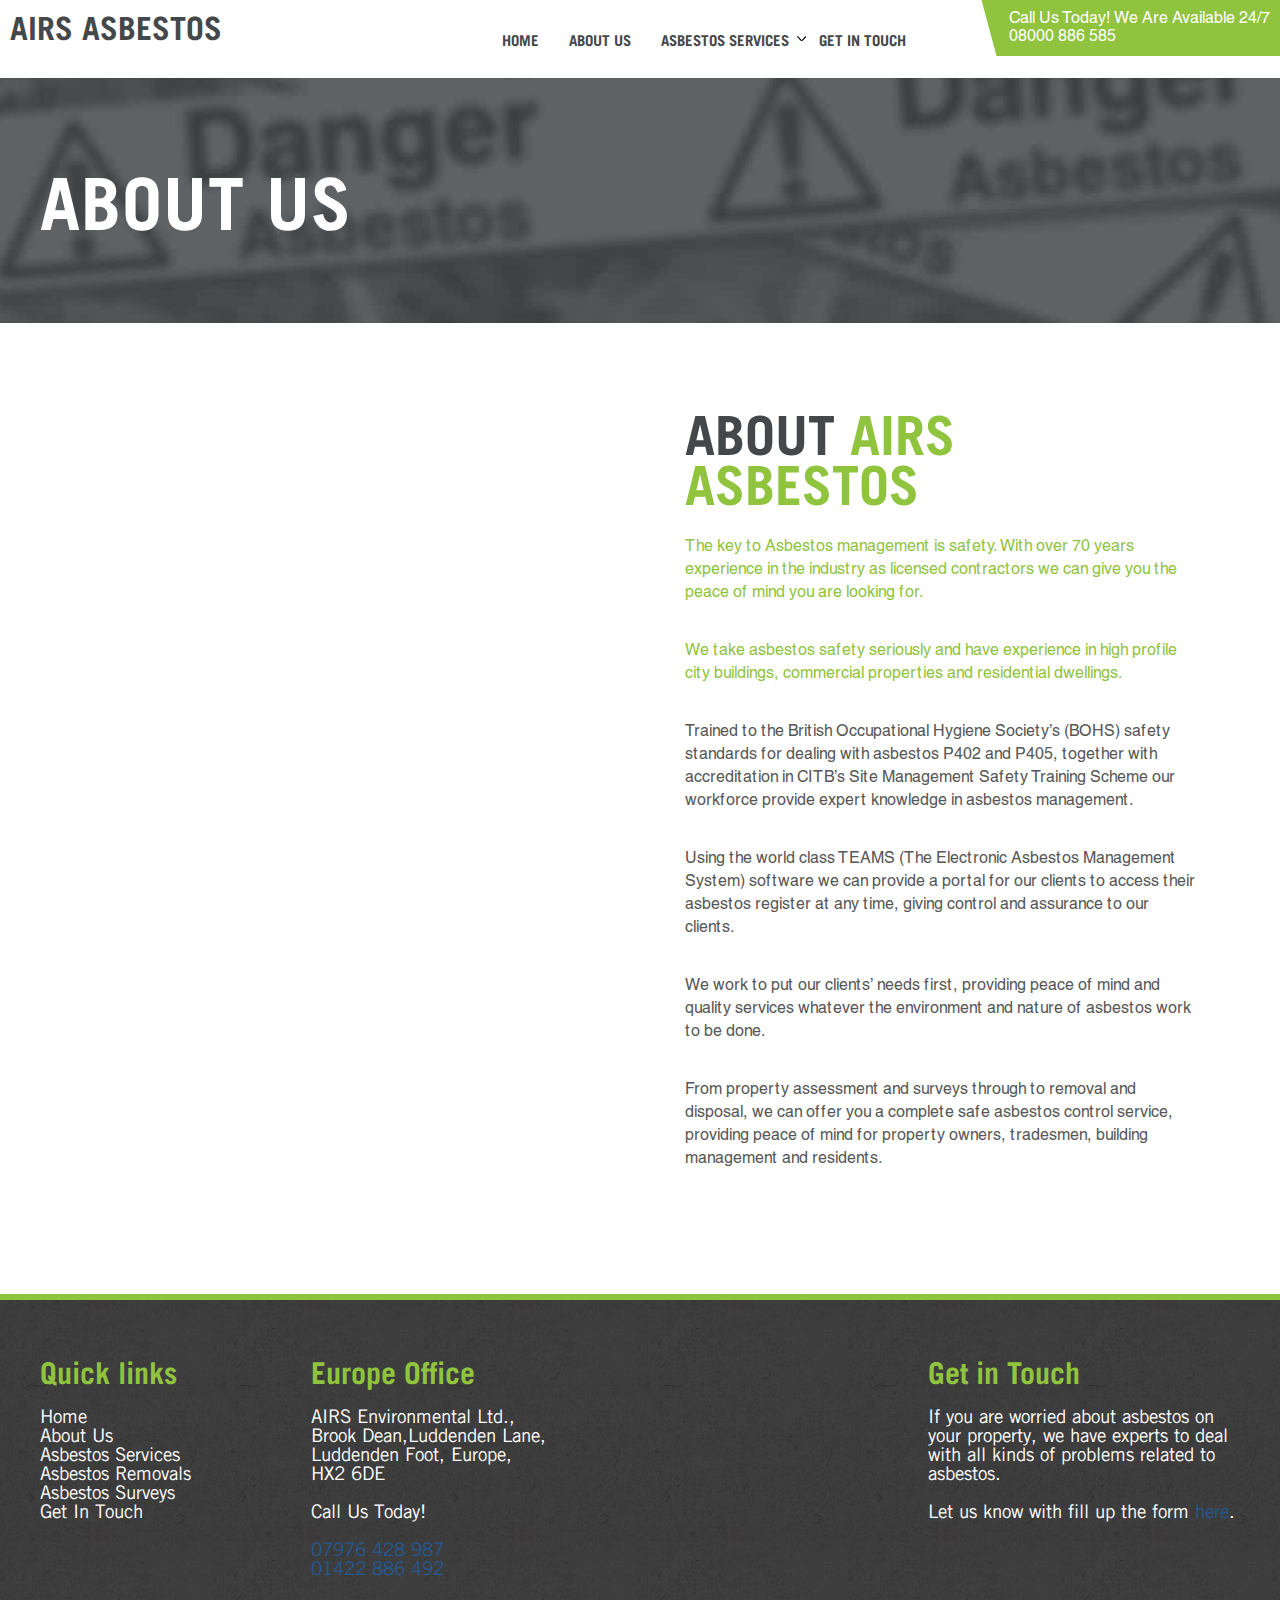
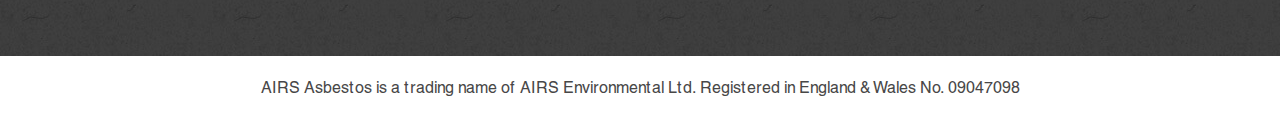
==== about-us.html @ 3ff6dbc6 "Update about-us.html" ====
<!DOCTYPE html>
<html lang="en-GB">
  <head>
    <meta charset="UTF-8">
    <meta name="viewport" content="width=device-width, initial-scale=1">
    <title>About Us | Throughout The UK, Including Europe</title>
    <meta name="description" content="We provide professional, fully licensed asbestos removal throughout The UK, including Europe. Contact us today for a quote or to book a site survey.">
    <link rel="stylesheet" id="wp-block-library-css" href="css/block-library-style.min.css" type="text/css" media="all">
    <link rel="stylesheet" id="wp-block-library-theme-css" href="css/block-library-theme.min.css" type="text/css" media="all">
    <link rel="stylesheet" id="contact-form-7-css" href="css/css-styles.css" type="text/css" media="all">
    <link rel="stylesheet" id="wpsm_tabs_r-font-awesome-front-css" href="css/css-font-awesome.min.css" type="text/css" media="all">
    <link rel="stylesheet" id="wpsm_tabs_r_bootstrap-front-css" href="css/css-bootstrap-front.css" type="text/css" media="all">
    <link rel="stylesheet" id="wpsm_tabs_r_animate-css" href="css/css-animate.css" type="text/css" media="all">
    <link rel="stylesheet" id="twentynineteen-style-css" href="css/theme19-style.css" type="text/css" media="all">
    <link rel="stylesheet" id="twentynineteen-print-style-css" href="css/theme19-print.css" type="text/css" media="print">
    <link rel="stylesheet" id="elementskit-framework-css-frontend-css" href="css/css-frontend-style.min.css" type="text/css" media="all">
    <link rel="stylesheet" id="elementskit-vendors-css" href="css/css-vendors.css" type="text/css" media="all">
    <link rel="stylesheet" id="elementskit-style-css" href="css/css-style.css" type="text/css" media="all">
    <link rel="stylesheet" id="elementskit-responsive-css" href="css/css-responsive.css" type="text/css" media="all">
    <script type="text/javascript" src="js/jquery-jquery.js"></script>
    <link rel="stylesheet" type="text/css" href="css/theme19-responsive.css">
    <link rel="stylesheet" href="css/slippry.css">
  </head>
  <body class="page-template-default page page-id-8 wp-embed-responsive singular image-filters-enabled wpb-js-composer js-comp-ver-6.2.0 vc_responsive elementor-default">
    <div id="page" class="site">
      <div class="top-header">
        <div class="mobinav">
          <picture>
            <source type="image/webp" srcset="https://asbestosgone.co.uk/wp-content/themes/theme19/images/menu-icon.png.webp"></source>
            <img src="images/images-menu-icon.png" alt="">
          </picture>
        </div>
        <div class="container">
          <div class="logo">
            <a href="asbestosgone.co.html" style="
            text-transform: uppercase;
            font-family: 'Conv_TradeGothic-Bold';
            color: #45484a;
            font-size: 32px;
            display: block;
            border-bottom: 3px solid #fff;
            padding: 0px;">
              Airs Asbestos
            </a>
          </div>
          <div class="top_menu">
            <div class="navclsbtn">
              <picture>
                <source type="image/webp" srcset="https://asbestosgone.co.uk/wp-content/themes/theme19/images/newclose.png.webp"></source>
                <img src="images/images-newclose.png">
              </picture>
            </div>
            <nav id="site-navigation" class="main-navigation" aria-label="Top menu">
              <div class="menu-mainmenu-container">
                <ul id="menu-mainmenu" class="main-menu">
                  <li id="menu-item-18" class="menu-item menu-item-type-post_type menu-item-object-page menu-item-home menu-item-18"><a href="asbestosgone.co.html">Home</a></li>
                  <li id="menu-item-19" class="menu-item menu-item-type-post_type menu-item-object-page menu-item-19"><a href="about-us.html">About Us</a></li>
                  <li id="menu-item-20" class="menu-item menu-item-type-post_type menu-item-object-page current-menu-ancestor current-menu-parent current_page_parent current_page_ancestor menu-item-has-children menu-item-20">
                    <a href="asbestos-services.html" aria-haspopup="true" aria-expanded="false">Asbestos Services</a>
                    <button class="submenu-expand" tabindex="-1">
                      <svg class="svg-icon" width="24" height="24" aria-hidden="true" role="img" focusable="false" xmlns="http://www.w3.org/2000/svg" viewbox="0 0 24 24">
                        <path d="M7.41 8.59L12 13.17l4.59-4.58L18 10l-6 6-6-6 1.41-1.41z"></path>
                        <path fill="none" d="M0 0h24v24H0V0z"></path>
                      </svg>
                    </button>
                    <ul class="sub-menu">
                      <li id="menu-item--1" class="mobile-parent-nav-menu-item menu-item--1">
                        <button class="menu-item-link-return" tabindex="-1">
                          <svg class="svg-icon" width="24" height="24" aria-hidden="true" role="img" focusable="false" viewbox="0 0 24 24" version="1.1" xmlns="http://www.w3.org/2000/svg" xmlns:xlink="http://www.w3.org/1999/xlink">
                            <path d="M15.41 7.41L14 6l-6 6 6 6 1.41-1.41L10.83 12z"></path>
                            <path d="M0 0h24v24H0z" fill="none"></path>
                          </svg>
                          Asbestos Services
                        </button>
                      </li>
                      <li id="menu-item-173" class="menu-item menu-item-type-post_type menu-item-object-page page_item page-item-47 current_page_item menu-item-173"><a href="asbestos-removals.html" aria-current="page">Asbestos Removals</a></li>
                      <li id="menu-item-172" class="menu-item menu-item-type-post_type menu-item-object-page menu-item-172"><a href="asbestos-surveys.html">Asbestos Surveys</a></li>
                    </ul>
                  </li>
                  <li id="menu-item-23" class="menu-item menu-item-type-post_type menu-item-object-page menu-item-23"><a href="get-in-touch.html">Get In Touch</a></li>
                </ul>
              </div>
              <div class="main-menu-more">
                <ul class="main-menu">
                  <li class="menu-item menu-item-has-children">
                    <span class="screen-reader-text">More</span>
                    <ul class="sub-menu hidden-links">
                      <li id="menu-item--1" class="mobile-parent-nav-menu-item menu-item--1">
                    </ul>
                  </li>
                </ul>
              </div>
            </nav>
            <!-- #site-navigation -->
          </div>
          <div class="hdr_calnow fr">
            <section id="custom_html-2" class="widget_text widget widget_custom_html">
               <div class="textwidget custom-html-widget">
                  <p>Call Us Today! We Are Available 24/7</p>
                  <p>
                    <a href="tel:08000886585" style="color: #fff;">
                      08000 886 585
                    </a>
                  </p>
                </div>
            </section>
          </div>
        </div>
      </div>
      <div id="content" class="site-content">
        <section id="primary" class="content-area">
          <main id="main" class="site-main">
            <article id="post-8" class="post-8 page type-page status-publish hentry entry">
              <header class="entry-header">
                <h1 class="entry-title">About Us</h1>
              </header>
              <div class="entry-content">
                <div class="innerbanner">
                  <div class="container">
                    <h1>About Us</h1>
                    <!-- <div class="innercar"></div> -->
                  </div>
                </div>
                <div class="about_center_row">
                  <div class="container">
                    <div class="left_block">
                      <picture class="wp-image-42">
                        <source type="image/webp" srcset="https://asbestosgone.co.uk/wp-content/themes/theme19/images/about-img2.png.webp"></source>
                        <img src="images/images-about-img2.png" alt="">
                      </picture>
                    </div>
                    <div class="right_block">
                      <h1><span style="color: #45484a;">ABOUT</span> AIRS ASBESTOS</h1>
                      <p><span style="color: #90c33e;">The key to Asbestos management is safety. With over 70 years experience in the industry as licensed contractors we can give you the peace of mind you are looking for. </span></p>
                      <p><span style="color: #90c33e;">We take asbestos safety seriously and have experience in high profile city buildings, commercial properties and residential dwellings.</span></p>
                      <p>Trained to the British Occupational Hygiene Society&rsquo;s (BOHS) safety standards for dealing with asbestos P402 and P405, together with accreditation in CITB&rsquo;s Site Management Safety Training Scheme our workforce provide expert knowledge in asbestos management.</p>
                      <p>Using the world class TEAMS (The Electronic Asbestos Management System) software we can provide a portal for our clients to access their asbestos register at any time, giving control and assurance to our clients.</p>
                      <p>We work to put our clients&rsquo; needs first, providing peace of mind and quality services whatever the environment and nature of asbestos work to be done.</p>
                      <p>From property assessment and surveys through to removal and disposal, we can offer you a complete safe asbestos control service, providing peace of mind for property owners, tradesmen, building management and residents.</p>
                    </div>
                  </div>
                </div>
                <p>&nbsp;</p>
              </div>
              <!-- .entry-content -->
            </article>
            <!-- #post-8 -->
          </main>
          <!-- #main -->
        </section>
        <!-- #primary -->
      </div>
      <!-- #content -->
      <footer class="site-footer">
        <div class="container">
          <div class="footer-block one">
            <section id="nav_menu-2" class="widget widget_nav_menu">
              <h2 class="widget-title">Quick links</h2>
              <h3 style="font-family: 'Conv_TradeGothic';">
                <a href="asbestosgone.co.html" style="color: white;">Home</a><br>
                <a href="about-us.html" style="color: white;">About Us</a><br>
                <a href="asbestos-services.html" style="color: white;">Asbestos Services</a><br>
                <a href="asbestos-removals.html" style="color: white;">Asbestos Removals</a><br>
                <a href="asbestos-surveys.html" style="color: white;">Asbestos Surveys</a><br>
                <a href="get-in-touch.html" style="color: white;">Get In Touch</a><br>
              </h3>
            </section>
          </div>
          <div class="footer-block two">
            <section id="custom_html-5" class="widget_text widget widget_custom_html">
              <h2 class="widget-title">
                Europe Office
              </h2>
              <h3 style="font-family: 'Conv_TradeGothic';">
                AIRS Environmental Ltd., <br>
                Brook Dean,Luddenden Lane, <br>
                Luddenden Foot, Europe, <br>
                HX2 6DE
              </h3>
              <h3 style="font-family: 'Conv_TradeGothic';">
                Call Us Today!<br><br>
                <a href="tel:01732%20441024">
                07976 428 987
                </a><br>
                <a href="tel:01732%20441024">
                01422 886 492
                </a><br>
              </h3>
            </section>
          </div>
          <div class="footer-block three">
            <section id="custom_html-3" class="widget_text widget widget_custom_html">
              <h2 class="widget-title">
                &nbsp;
              </h2>
            </section>
          </div>
          <div class="footer-block four">
            <section id="text-2" class="widget widget_text">
              <h2 class="widget-title">Get in Touch</h2>
              <h3 style="font-family: 'Conv_TradeGothic';">
                If you are worried about asbestos on your property, we have experts to deal with all kinds of problems related to asbestos.<br><br>
                Let us know with fill up the form <a href="get-in-touch.html">here</a>.
              </h3>
            </section>
          </div>
        </div>
        <div class="cl"></div>
      </footer>
	  <!-- #colophon -->
	    <div class="copyrights">AIRS Asbestos is a trading name of AIRS Environmental Ltd. Registered in England &amp; Wales No. 09047098</div>
    </div>
    <!-- #page -->
    <script src="https://code.jquery.com/jquery-1.12.4.min.js" integrity="sha256-ZosEbRLbNQzLpnKIkEdrPv7lOy9C27hHQ+Xp8a4MxAQ=" crossorigin="anonymous"></script>
    <script src="js/slippry.min.js"></script>
    <script type="text/javascript" src="js/jquery-jquery.js"></script>
    <script>
      jQuery(document).ready(function(e) {
          jQuery(window).scroll(function () {
            var header_height = jQuery( '.top-header' ).height();
            if (jQuery(this).scrollTop() > header_height) {
               jQuery('.top-header').addClass("f-nav");
            } else {
               jQuery('.top-header').removeClass("f-nav");
            }
         });
      });
      
      jQuery(document).ready(function() {
         var owl = jQuery('#testi-slider');
         owl.owlCarousel({
            loop: true,
            dots:true,
            nav:true,
            touchDrag:false,
            mouseDrag:false,
            responsive: {
               0: {
                  items: 1
               },
               700: {
                  items: 1
               },
               1000: {
                  items: 2
               }
            }
         })
      });
      
      jQuery(".mobinav").click(function(){
      jQuery(".top_menu").toggleClass('open');
      });
      jQuery(".navclsbtn").click(function(){
      jQuery(".top_menu").toggleClass('open');
      });

      jQuery("#homeslider").slippry();
    </script>
  </body>
</html>
---- css/block-library-style.min.css ----
.wp-block-audio figcaption{margin-top:.5em;margin-bottom:1em}.wp-block-audio audio{width:100%;min-width:300px}.wp-block-button{color:#fff}.wp-block-button.aligncenter{text-align:center}.wp-block-button.alignright{text-align:right}.wp-block-button__link{background-color:#32373c;border:none;border-radius:28px;box-shadow:none;color:inherit;cursor:pointer;display:inline-block;font-size:18px;margin:0;padding:12px 24px;text-align:center;text-decoration:none;overflow-wrap:break-word}.wp-block-button__link:active,.wp-block-button__link:focus,.wp-block-button__link:hover,.wp-block-button__link:visited{color:inherit}.wp-gs .wp-block-button__link:not(.has-background){background-color:var(--wp-block-core-button--color--background,var(--wp-color--primary,#32373c))}.is-style-squared .wp-block-button__link{border-radius:0}.no-border-radius.wp-block-button__link{border-radius:0!important}.is-style-outline{color:#32373c}.is-style-outline .wp-block-button__link{background-color:transparent;border:2px solid}.wp-block-buttons .wp-block-button{display:inline-block;margin-right:8px;margin-bottom:8px}.wp-block-buttons.alignright .wp-block-button{margin-right:none;margin-left:8px}.wp-block-buttons.aligncenter,.wp-block-calendar{text-align:center}.wp-block-calendar tbody td,.wp-block-calendar th{padding:4px;border:1px solid #e2e4e7}.wp-block-calendar tfoot td{border:none}.wp-block-calendar table{width:100%;border-collapse:collapse;font-family:-apple-system,BlinkMacSystemFont,Segoe UI,Roboto,Oxygen-Sans,Ubuntu,Cantarell,Helvetica Neue,sans-serif}.wp-block-calendar table th{font-weight:400;background:#edeff0}.wp-block-calendar a{text-decoration:underline}.wp-block-calendar tfoot a{color:#00739c}.wp-block-calendar table caption,.wp-block-calendar table tbody{color:#40464d}.wp-block-categories.alignleft{margin-right:2em}.wp-block-categories.alignright{margin-left:2em}.wp-block-columns{display:flex;margin-bottom:28px;flex-wrap:wrap}@media (min-width:782px){.wp-block-columns{flex-wrap:nowrap}}.wp-block-columns.has-background{padding:20px 30px}.wp-block-column{flex-grow:1;min-width:0;word-break:break-word;overflow-wrap:break-word}@media (max-width:599px){.wp-block-column{flex-basis:100%!important}}@media (min-width:600px) and (max-width:781px){.wp-block-column{flex-basis:calc(50% - 16px)!important;flex-grow:0}.wp-block-column:nth-child(2n){margin-left:32px}}@media (min-width:782px){.wp-block-column{flex-basis:0;flex-grow:1}.wp-block-column[style]{flex-grow:0}.wp-block-column:not(:first-child){margin-left:32px}}.wp-block-columns.are-vertically-aligned-top{align-items:flex-start}.wp-block-columns.are-vertically-aligned-center{align-items:center}.wp-block-columns.are-vertically-aligned-bottom{align-items:flex-end}.wp-block-column.is-vertically-aligned-top{align-self:flex-start}.wp-block-column.is-vertically-aligned-center{-ms-grid-row-align:center;align-self:center}.wp-block-column.is-vertically-aligned-bottom{align-self:flex-end}.wp-block-column.is-vertically-aligned-bottom,.wp-block-column.is-vertically-aligned-center,.wp-block-column.is-vertically-aligned-top{width:100%}.wp-block-cover,.wp-block-cover-image{position:relative;background-color:#000;background-size:cover;background-position:50%;min-height:430px;height:100%;width:100%;display:flex;justify-content:center;align-items:center;overflow:hidden}.wp-block-cover-image.has-parallax,.wp-block-cover.has-parallax{background-attachment:fixed}@supports (-webkit-overflow-scrolling:touch){.wp-block-cover-image.has-parallax,.wp-block-cover.has-parallax{background-attachment:scroll}}@media (prefers-reduced-motion:reduce){.wp-block-cover-image.has-parallax,.wp-block-cover.has-parallax{background-attachment:scroll}}.wp-block-cover-image.has-background-dim:before,.wp-block-cover.has-background-dim:before{content:"";background-color:inherit}.wp-block-cover-image.has-background-dim:not(.has-background-gradient):before,.wp-block-cover-image .wp-block-cover__gradient-background,.wp-block-cover.has-background-dim:not(.has-background-gradient):before,.wp-block-cover .wp-block-cover__gradient-background{position:absolute;top:0;left:0;bottom:0;right:0;z-index:1}.wp-block-cover-image.has-background-dim:not(.has-background-gradient):before,.wp-block-cover-image .wp-block-cover__gradient-background,.wp-block-cover.has-background-dim:not(.has-background-gradient):before,.wp-block-cover .wp-block-cover__gradient-background{opacity:.5}.wp-block-cover-image.has-background-dim.has-background-dim-10:not(.has-background-gradient):before,.wp-block-cover.has-background-dim.has-background-dim-10:not(.has-background-gradient):before{opacity:.1}.wp-block-cover-image.has-background-dim.has-background-dim-10 .wp-block-cover__gradient-background,.wp-block-cover.has-background-dim.has-background-dim-10 .wp-block-cover__gradient-background{opacity:.1}.wp-block-cover-image.has-background-dim.has-background-dim-20:not(.has-background-gradient):before,.wp-block-cover.has-background-dim.has-background-dim-20:not(.has-background-gradient):before{opacity:.2}.wp-block-cover-image.has-background-dim.has-background-dim-20 .wp-block-cover__gradient-background,.wp-block-cover.has-background-dim.has-background-dim-20 .wp-block-cover__gradient-background{opacity:.2}.wp-block-cover-image.has-background-dim.has-background-dim-30:not(.has-background-gradient):before,.wp-block-cover.has-background-dim.has-background-dim-30:not(.has-background-gradient):before{opacity:.3}.wp-block-cover-image.has-background-dim.has-background-dim-30 .wp-block-cover__gradient-background,.wp-block-cover.has-background-dim.has-background-dim-30 .wp-block-cover__gradient-background{opacity:.3}.wp-block-cover-image.has-background-dim.has-background-dim-40:not(.has-background-gradient):before,.wp-block-cover.has-background-dim.has-background-dim-40:not(.has-background-gradient):before{opacity:.4}.wp-block-cover-image.has-background-dim.has-background-dim-40 .wp-block-cover__gradient-background,.wp-block-cover.has-background-dim.has-background-dim-40 .wp-block-cover__gradient-background{opacity:.4}.wp-block-cover-image.has-background-dim.has-background-dim-50:not(.has-background-gradient):before,.wp-block-cover.has-background-dim.has-background-dim-50:not(.has-background-gradient):before{opacity:.5}.wp-block-cover-image.has-background-dim.has-background-dim-50 .wp-block-cover__gradient-background,.wp-block-cover.has-background-dim.has-background-dim-50 .wp-block-cover__gradient-background{opacity:.5}.wp-block-cover-image.has-background-dim.has-background-dim-60:not(.has-background-gradient):before,.wp-block-cover.has-background-dim.has-background-dim-60:not(.has-background-gradient):before{opacity:.6}.wp-block-cover-image.has-background-dim.has-background-dim-60 .wp-block-cover__gradient-background,.wp-block-cover.has-background-dim.has-background-dim-60 .wp-block-cover__gradient-background{opacity:.6}.wp-block-cover-image.has-background-dim.has-background-dim-70:not(.has-background-gradient):before,.wp-block-cover.has-background-dim.has-background-dim-70:not(.has-background-gradient):before{opacity:.7}.wp-block-cover-image.has-background-dim.has-background-dim-70 .wp-block-cover__gradient-background,.wp-block-cover.has-background-dim.has-background-dim-70 .wp-block-cover__gradient-background{opacity:.7}.wp-block-cover-image.has-background-dim.has-background-dim-80:not(.has-background-gradient):before,.wp-block-cover.has-background-dim.has-background-dim-80:not(.has-background-gradient):before{opacity:.8}.wp-block-cover-image.has-background-dim.has-background-dim-80 .wp-block-cover__gradient-background,.wp-block-cover.has-background-dim.has-background-dim-80 .wp-block-cover__gradient-background{opacity:.8}.wp-block-cover-image.has-background-dim.has-background-dim-90:not(.has-background-gradient):before,.wp-block-cover.has-background-dim.has-background-dim-90:not(.has-background-gradient):before{opacity:.9}.wp-block-cover-image.has-background-dim.has-background-dim-90 .wp-block-cover__gradient-background,.wp-block-cover.has-background-dim.has-background-dim-90 .wp-block-cover__gradient-background{opacity:.9}.wp-block-cover-image.has-background-dim.has-background-dim-100:not(.has-background-gradient):before,.wp-block-cover.has-background-dim.has-background-dim-100:not(.has-background-gradient):before{opacity:1}.wp-block-cover-image.has-background-dim.has-background-dim-100 .wp-block-cover__gradient-background,.wp-block-cover.has-background-dim.has-background-dim-100 .wp-block-cover__gradient-background{opacity:1}.wp-block-cover-image.alignleft,.wp-block-cover-image.alignright,.wp-block-cover.alignleft,.wp-block-cover.alignright{max-width:290px;width:100%}.wp-block-cover-image:after,.wp-block-cover:after{display:block;content:"";font-size:0;min-height:inherit}@supports ((position:-webkit-sticky) or (position:sticky)){.wp-block-cover-image:after,.wp-block-cover:after{content:none}}.wp-block-cover-image.aligncenter,.wp-block-cover-image.alignleft,.wp-block-cover-image.alignright,.wp-block-cover.aligncenter,.wp-block-cover.alignleft,.wp-block-cover.alignright{display:flex}.wp-block-cover-image .wp-block-cover__inner-container,.wp-block-cover .wp-block-cover__inner-container{width:calc(100% - 70px);z-index:1;color:#f8f9f9}.wp-block-cover-image .wp-block-subhead:not(.has-text-color),.wp-block-cover-image h1:not(.has-text-color),.wp-block-cover-image h2:not(.has-text-color),.wp-block-cover-image h3:not(.has-text-color),.wp-block-cover-image h4:not(.has-text-color),.wp-block-cover-image h5:not(.has-text-color),.wp-block-cover-image h6:not(.has-text-color),.wp-block-cover-image p:not(.has-text-color),.wp-block-cover .wp-block-subhead:not(.has-text-color),.wp-block-cover h1:not(.has-text-color),.wp-block-cover h2:not(.has-text-color),.wp-block-cover h3:not(.has-text-color),.wp-block-cover h4:not(.has-text-color),.wp-block-cover h5:not(.has-text-color),.wp-block-cover h6:not(.has-text-color),.wp-block-cover p:not(.has-text-color){color:inherit}.wp-block-cover__video-background{position:absolute;top:50%;left:50%;transform:translateX(-50%) translateY(-50%);width:100%;height:100%;z-index:0;object-fit:cover}.wp-block-cover-image-text,.wp-block-cover-text,section.wp-block-cover-image h2{color:#fff}.wp-block-cover-image-text a,.wp-block-cover-image-text a:active,.wp-block-cover-image-text a:focus,.wp-block-cover-image-text a:hover,.wp-block-cover-text a,.wp-block-cover-text a:active,.wp-block-cover-text a:focus,.wp-block-cover-text a:hover,section.wp-block-cover-image h2 a,section.wp-block-cover-image h2 a:active,section.wp-block-cover-image h2 a:focus,section.wp-block-cover-image h2 a:hover{color:#fff}.wp-block-cover-image .wp-block-cover.has-left-content{justify-content:flex-start}.wp-block-cover-image .wp-block-cover.has-right-content{justify-content:flex-end}.wp-block-cover-image.has-left-content .wp-block-cover-image-text,.wp-block-cover.has-left-content .wp-block-cover-text,section.wp-block-cover-image.has-left-content>h2{margin-left:0;text-align:left}.wp-block-cover-image.has-right-content .wp-block-cover-image-text,.wp-block-cover.has-right-content .wp-block-cover-text,section.wp-block-cover-image.has-right-content>h2{margin-right:0;text-align:right}.wp-block-cover-image .wp-block-cover-image-text,.wp-block-cover .wp-block-cover-text,section.wp-block-cover-image>h2{font-size:2em;line-height:1.25;z-index:1;margin-bottom:0;max-width:580px;padding:14px;text-align:center}.block-editor-block-list__block[data-type="core/embed"][data-align=left],.block-editor-block-list__block[data-type="core/embed"][data-align=right],.wp-block-embed.alignleft,.wp-block-embed.alignright{max-width:360px;width:100%}.wp-block-embed{margin-bottom:1em}.wp-block-embed figcaption{margin-top:.5em;margin-bottom:1em}.wp-embed-responsive .wp-block-embed.wp-embed-aspect-1-1 .wp-block-embed__wrapper,.wp-embed-responsive .wp-block-embed.wp-embed-aspect-1-2 .wp-block-embed__wrapper,.wp-embed-responsive .wp-block-embed.wp-embed-aspect-4-3 .wp-block-embed__wrapper,.wp-embed-responsive .wp-block-embed.wp-embed-aspect-9-16 .wp-block-embed__wrapper,.wp-embed-responsive .wp-block-embed.wp-embed-aspect-16-9 .wp-block-embed__wrapper,.wp-embed-responsive .wp-block-embed.wp-embed-aspect-18-9 .wp-block-embed__wrapper,.wp-embed-responsive .wp-block-embed.wp-embed-aspect-21-9 .wp-block-embed__wrapper{position:relative}.wp-embed-responsive .wp-block-embed.wp-embed-aspect-1-1 .wp-block-embed__wrapper:before,.wp-embed-responsive .wp-block-embed.wp-embed-aspect-1-2 .wp-block-embed__wrapper:before,.wp-embed-responsive .wp-block-embed.wp-embed-aspect-4-3 .wp-block-embed__wrapper:before,.wp-embed-responsive .wp-block-embed.wp-embed-aspect-9-16 .wp-block-embed__wrapper:before,.wp-embed-responsive .wp-block-embed.wp-embed-aspect-16-9 .wp-block-embed__wrapper:before,.wp-embed-responsive .wp-block-embed.wp-embed-aspect-18-9 .wp-block-embed__wrapper:before,.wp-embed-responsive .wp-block-embed.wp-embed-aspect-21-9 .wp-block-embed__wrapper:before{content:"";display:block;padding-top:50%}.wp-embed-responsive .wp-block-embed.wp-embed-aspect-1-1 .wp-block-embed__wrapper iframe,.wp-embed-responsive .wp-block-embed.wp-embed-aspect-1-2 .wp-block-embed__wrapper iframe,.wp-embed-responsive .wp-block-embed.wp-embed-aspect-4-3 .wp-block-embed__wrapper iframe,.wp-embed-responsive .wp-block-embed.wp-embed-aspect-9-16 .wp-block-embed__wrapper iframe,.wp-embed-responsive .wp-block-embed.wp-embed-aspect-16-9 .wp-block-embed__wrapper iframe,.wp-embed-responsive .wp-block-embed.wp-embed-aspect-18-9 .wp-block-embed__wrapper iframe,.wp-embed-responsive .wp-block-embed.wp-embed-aspect-21-9 .wp-block-embed__wrapper iframe{position:absolute;top:0;right:0;bottom:0;left:0;width:100%;height:100%}.wp-embed-responsive .wp-block-embed.wp-embed-aspect-21-9 .wp-block-embed__wrapper:before{padding-top:42.85%}.wp-embed-responsive .wp-block-embed.wp-embed-aspect-18-9 .wp-block-embed__wrapper:before{padding-top:50%}.wp-embed-responsive .wp-block-embed.wp-embed-aspect-16-9 .wp-block-embed__wrapper:before{padding-top:56.25%}.wp-embed-responsive .wp-block-embed.wp-embed-aspect-4-3 .wp-block-embed__wrapper:before{padding-top:75%}.wp-embed-responsive .wp-block-embed.wp-embed-aspect-1-1 .wp-block-embed__wrapper:before{padding-top:100%}.wp-embed-responsive .wp-block-embed.wp-embed-aspect-9-16 .wp-block-embed__wrapper:before{padding-top:177.78%}.wp-embed-responsive .wp-block-embed.wp-embed-aspect-1-2 .wp-block-embed__wrapper:before{padding-top:200%}.wp-block-file{margin-bottom:1.5em}.wp-block-file.aligncenter{text-align:center}.wp-block-file.alignright{text-align:right}.wp-block-file .wp-block-file__button{background:#32373c;border-radius:2em;color:#fff;font-size:13px;padding:.5em 1em}.wp-block-file a.wp-block-file__button{text-decoration:none}.wp-block-file a.wp-block-file__button:active,.wp-block-file a.wp-block-file__button:focus,.wp-block-file a.wp-block-file__button:hover,.wp-block-file a.wp-block-file__button:visited{box-shadow:none;color:#fff;opacity:.85;text-decoration:none}.wp-block-file *+.wp-block-file__button{margin-left:.75em}.blocks-gallery-grid,.wp-block-gallery{display:flex;flex-wrap:wrap;list-style-type:none;padding:0;margin:0}.blocks-gallery-grid .blocks-gallery-image,.blocks-gallery-grid .blocks-gallery-item,.wp-block-gallery .blocks-gallery-image,.wp-block-gallery .blocks-gallery-item{margin:0 16px 16px 0;display:flex;flex-grow:1;flex-direction:column;justify-content:center;position:relative}.blocks-gallery-grid .blocks-gallery-image figure,.blocks-gallery-grid .blocks-gallery-item figure,.wp-block-gallery .blocks-gallery-image figure,.wp-block-gallery .blocks-gallery-item figure{margin:0;height:100%}@supports ((position:-webkit-sticky) or (position:sticky)){.blocks-gallery-grid .blocks-gallery-image figure,.blocks-gallery-grid .blocks-gallery-item figure,.wp-block-gallery .blocks-gallery-image figure,.wp-block-gallery .blocks-gallery-item figure{display:flex;align-items:flex-end;justify-content:flex-start}}.blocks-gallery-grid .blocks-gallery-image img,.blocks-gallery-grid .blocks-gallery-item img,.wp-block-gallery .blocks-gallery-image img,.wp-block-gallery .blocks-gallery-item img{display:block;max-width:100%;height:auto;width:100%}@supports ((position:-webkit-sticky) or (position:sticky)){.blocks-gallery-grid .blocks-gallery-image img,.blocks-gallery-grid .blocks-gallery-item img,.wp-block-gallery .blocks-gallery-image img,.wp-block-gallery .blocks-gallery-item img{width:auto}}.blocks-gallery-grid .blocks-gallery-image figcaption,.blocks-gallery-grid .blocks-gallery-item figcaption,.wp-block-gallery .blocks-gallery-image figcaption,.wp-block-gallery .blocks-gallery-item figcaption{position:absolute;bottom:0;width:100%;max-height:100%;overflow:auto;padding:40px 10px 9px;color:#fff;text-align:center;font-size:13px;background:linear-gradient(0deg,rgba(0,0,0,.7),rgba(0,0,0,.3) 70%,transparent)}.blocks-gallery-grid .blocks-gallery-image figcaption img,.blocks-gallery-grid .blocks-gallery-item figcaption img,.wp-block-gallery .blocks-gallery-image figcaption img,.wp-block-gallery .blocks-gallery-item figcaption img{display:inline}.blocks-gallery-grid.is-cropped .blocks-gallery-image a,.blocks-gallery-grid.is-cropped .blocks-gallery-image img,.blocks-gallery-grid.is-cropped .blocks-gallery-item a,.blocks-gallery-grid.is-cropped .blocks-gallery-item img,.wp-block-gallery.is-cropped .blocks-gallery-image a,.wp-block-gallery.is-cropped .blocks-gallery-image img,.wp-block-gallery.is-cropped .blocks-gallery-item a,.wp-block-gallery.is-cropped .blocks-gallery-item img{width:100%}@supports ((position:-webkit-sticky) or (position:sticky)){.blocks-gallery-grid.is-cropped .blocks-gallery-image a,.blocks-gallery-grid.is-cropped .blocks-gallery-image img,.blocks-gallery-grid.is-cropped .blocks-gallery-item a,.blocks-gallery-grid.is-cropped .blocks-gallery-item img,.wp-block-gallery.is-cropped .blocks-gallery-image a,.wp-block-gallery.is-cropped .blocks-gallery-image img,.wp-block-gallery.is-cropped .blocks-gallery-item a,.wp-block-gallery.is-cropped .blocks-gallery-item img{height:100%;flex:1;object-fit:cover}}.blocks-gallery-grid .blocks-gallery-image,.blocks-gallery-grid .blocks-gallery-item,.wp-block-gallery .blocks-gallery-image,.wp-block-gallery .blocks-gallery-item{width:calc((100% - 16px)/2)}.blocks-gallery-grid .blocks-gallery-image:nth-of-type(2n),.blocks-gallery-grid .blocks-gallery-item:nth-of-type(2n),.wp-block-gallery .blocks-gallery-image:nth-of-type(2n),.wp-block-gallery .blocks-gallery-item:nth-of-type(2n){margin-right:0}.blocks-gallery-grid.columns-1 .blocks-gallery-image,.blocks-gallery-grid.columns-1 .blocks-gallery-item,.wp-block-gallery.columns-1 .blocks-gallery-image,.wp-block-gallery.columns-1 .blocks-gallery-item{width:100%;margin-right:0}@media (min-width:600px){.blocks-gallery-grid.columns-3 .blocks-gallery-image,.blocks-gallery-grid.columns-3 .blocks-gallery-item,.wp-block-gallery.columns-3 .blocks-gallery-image,.wp-block-gallery.columns-3 .blocks-gallery-item{width:calc((100% - 32px)/3);margin-right:16px}@supports (-ms-ime-align:auto){.blocks-gallery-grid.columns-3 .blocks-gallery-image,.blocks-gallery-grid.columns-3 .blocks-gallery-item,.wp-block-gallery.columns-3 .blocks-gallery-image,.wp-block-gallery.columns-3 .blocks-gallery-item{width:calc((100% - 32px)/3 - 1px)}}.blocks-gallery-grid.columns-4 .blocks-gallery-image,.blocks-gallery-grid.columns-4 .blocks-gallery-item,.wp-block-gallery.columns-4 .blocks-gallery-image,.wp-block-gallery.columns-4 .blocks-gallery-item{width:calc((100% - 48px)/4);margin-right:16px}@supports (-ms-ime-align:auto){.blocks-gallery-grid.columns-4 .blocks-gallery-image,.blocks-gallery-grid.columns-4 .blocks-gallery-item,.wp-block-gallery.columns-4 .blocks-gallery-image,.wp-block-gallery.columns-4 .blocks-gallery-item{width:calc((100% - 48px)/4 - 1px)}}.blocks-gallery-grid.columns-5 .blocks-gallery-image,.blocks-gallery-grid.columns-5 .blocks-gallery-item,.wp-block-gallery.columns-5 .blocks-gallery-image,.wp-block-gallery.columns-5 .blocks-gallery-item{width:calc((100% - 64px)/5);margin-right:16px}@supports (-ms-ime-align:auto){.blocks-gallery-grid.columns-5 .blocks-gallery-image,.blocks-gallery-grid.columns-5 .blocks-gallery-item,.wp-block-gallery.columns-5 .blocks-gallery-image,.wp-block-gallery.columns-5 .blocks-gallery-item{width:calc((100% - 64px)/5 - 1px)}}.blocks-gallery-grid.columns-6 .blocks-gallery-image,.blocks-gallery-grid.columns-6 .blocks-gallery-item,.wp-block-gallery.columns-6 .blocks-gallery-image,.wp-block-gallery.columns-6 .blocks-gallery-item{width:calc((100% - 80px)/6);margin-right:16px}@supports (-ms-ime-align:auto){.blocks-gallery-grid.columns-6 .blocks-gallery-image,.blocks-gallery-grid.columns-6 .blocks-gallery-item,.wp-block-gallery.columns-6 .blocks-gallery-image,.wp-block-gallery.columns-6 .blocks-gallery-item{width:calc((100% - 80px)/6 - 1px)}}.blocks-gallery-grid.columns-7 .blocks-gallery-image,.blocks-gallery-grid.columns-7 .blocks-gallery-item,.wp-block-gallery.columns-7 .blocks-gallery-image,.wp-block-gallery.columns-7 .blocks-gallery-item{width:calc((100% - 96px)/7);margin-right:16px}@supports (-ms-ime-align:auto){.blocks-gallery-grid.columns-7 .blocks-gallery-image,.blocks-gallery-grid.columns-7 .blocks-gallery-item,.wp-block-gallery.columns-7 .blocks-gallery-image,.wp-block-gallery.columns-7 .blocks-gallery-item{width:calc((100% - 96px)/7 - 1px)}}.blocks-gallery-grid.columns-8 .blocks-gallery-image,.blocks-gallery-grid.columns-8 .blocks-gallery-item,.wp-block-gallery.columns-8 .blocks-gallery-image,.wp-block-gallery.columns-8 .blocks-gallery-item{width:calc((100% - 112px)/8);margin-right:16px}@supports (-ms-ime-align:auto){.blocks-gallery-grid.columns-8 .blocks-gallery-image,.blocks-gallery-grid.columns-8 .blocks-gallery-item,.wp-block-gallery.columns-8 .blocks-gallery-image,.wp-block-gallery.columns-8 .blocks-gallery-item{width:calc((100% - 112px)/8 - 1px)}}.blocks-gallery-grid.columns-1 .blocks-gallery-image:nth-of-type(1n),.blocks-gallery-grid.columns-1 .blocks-gallery-item:nth-of-type(1n),.wp-block-gallery.columns-1 .blocks-gallery-image:nth-of-type(1n),.wp-block-gallery.columns-1 .blocks-gallery-item:nth-of-type(1n){margin-right:0}.blocks-gallery-grid.columns-2 .blocks-gallery-image:nth-of-type(2n),.blocks-gallery-grid.columns-2 .blocks-gallery-item:nth-of-type(2n),.wp-block-gallery.columns-2 .blocks-gallery-image:nth-of-type(2n),.wp-block-gallery.columns-2 .blocks-gallery-item:nth-of-type(2n){margin-right:0}.blocks-gallery-grid.columns-3 .blocks-gallery-image:nth-of-type(3n),.blocks-gallery-grid.columns-3 .blocks-gallery-item:nth-of-type(3n),.wp-block-gallery.columns-3 .blocks-gallery-image:nth-of-type(3n),.wp-block-gallery.columns-3 .blocks-gallery-item:nth-of-type(3n){margin-right:0}.blocks-gallery-grid.columns-4 .blocks-gallery-image:nth-of-type(4n),.blocks-gallery-grid.columns-4 .blocks-gallery-item:nth-of-type(4n),.wp-block-gallery.columns-4 .blocks-gallery-image:nth-of-type(4n),.wp-block-gallery.columns-4 .blocks-gallery-item:nth-of-type(4n){margin-right:0}.blocks-gallery-grid.columns-5 .blocks-gallery-image:nth-of-type(5n),.blocks-gallery-grid.columns-5 .blocks-gallery-item:nth-of-type(5n),.wp-block-gallery.columns-5 .blocks-gallery-image:nth-of-type(5n),.wp-block-gallery.columns-5 .blocks-gallery-item:nth-of-type(5n){margin-right:0}.blocks-gallery-grid.columns-6 .blocks-gallery-image:nth-of-type(6n),.blocks-gallery-grid.columns-6 .blocks-gallery-item:nth-of-type(6n),.wp-block-gallery.columns-6 .blocks-gallery-image:nth-of-type(6n),.wp-block-gallery.columns-6 .blocks-gallery-item:nth-of-type(6n){margin-right:0}.blocks-gallery-grid.columns-7 .blocks-gallery-image:nth-of-type(7n),.blocks-gallery-grid.columns-7 .blocks-gallery-item:nth-of-type(7n),.wp-block-gallery.columns-7 .blocks-gallery-image:nth-of-type(7n),.wp-block-gallery.columns-7 .blocks-gallery-item:nth-of-type(7n){margin-right:0}.blocks-gallery-grid.columns-8 .blocks-gallery-image:nth-of-type(8n),.blocks-gallery-grid.columns-8 .blocks-gallery-item:nth-of-type(8n),.wp-block-gallery.columns-8 .blocks-gallery-image:nth-of-type(8n),.wp-block-gallery.columns-8 .blocks-gallery-item:nth-of-type(8n){margin-right:0}}.blocks-gallery-grid .blocks-gallery-image:last-child,.blocks-gallery-grid .blocks-gallery-item:last-child,.wp-block-gallery .blocks-gallery-image:last-child,.wp-block-gallery .blocks-gallery-item:last-child{margin-right:0}.blocks-gallery-grid.alignleft,.blocks-gallery-grid.alignright,.wp-block-gallery.alignleft,.wp-block-gallery.alignright{max-width:290px;width:100%}.blocks-gallery-grid.aligncenter .blocks-gallery-item figure,.wp-block-gallery.aligncenter .blocks-gallery-item figure{justify-content:center}.wp-block-image{margin-bottom:1em}.wp-block-image img{max-width:100%}.wp-block-image.aligncenter{text-align:center}.wp-block-image.alignfull img,.wp-block-image.alignwide img{width:100%}.wp-block-image .aligncenter,.wp-block-image .alignleft,.wp-block-image .alignright,.wp-block-image.is-resized{display:table;margin-left:0;margin-right:0}.wp-block-image .aligncenter>figcaption,.wp-block-image .alignleft>figcaption,.wp-block-image .alignright>figcaption,.wp-block-image.is-resized>figcaption{display:table-caption;caption-side:bottom}.wp-block-image .alignleft{float:left;margin-right:1em}.wp-block-image .alignright{float:right;margin-left:1em}.wp-block-image .aligncenter{margin-left:auto;margin-right:auto}.wp-block-image figcaption{margin-top:.5em;margin-bottom:1em}.is-style-circle-mask img,.is-style-rounded img{border-radius:9999px}@supports ((-webkit-mask-image:none) or (mask-image:none)) or (-webkit-mask-image:none){.is-style-circle-mask img{-webkit-mask-image:url('data:image/svg+xml;utf8,<svg viewBox="0 0 100 100" xmlns="http://www.w3.org/2000/svg"><circle cx="50" cy="50" r="50"/></svg>');mask-image:url('data:image/svg+xml;utf8,<svg viewBox="0 0 100 100" xmlns="http://www.w3.org/2000/svg"><circle cx="50" cy="50" r="50"/></svg>');mask-mode:alpha;-webkit-mask-repeat:no-repeat;mask-repeat:no-repeat;-webkit-mask-size:contain;mask-size:contain;-webkit-mask-position:center;mask-position:center;border-radius:0}}.wp-block-latest-comments__comment{font-size:15px;line-height:1.1;list-style:none;margin-bottom:1em}.has-avatars .wp-block-latest-comments__comment{min-height:36px;list-style:none}.has-avatars .wp-block-latest-comments__comment .wp-block-latest-comments__comment-excerpt,.has-avatars .wp-block-latest-comments__comment .wp-block-latest-comments__comment-meta{margin-left:52px}.has-dates .wp-block-latest-comments__comment,.has-excerpts .wp-block-latest-comments__comment{line-height:1.5}.wp-block-latest-comments__comment-excerpt p{font-size:14px;line-height:1.8;margin:5px 0 20px}.wp-block-latest-comments__comment-date{color:#8f98a1;display:block;font-size:12px}.wp-block-latest-comments .avatar,.wp-block-latest-comments__comment-avatar{border-radius:24px;display:block;float:left;height:40px;margin-right:12px;width:40px}.wp-block-latest-posts.alignleft{margin-right:2em}.wp-block-latest-posts.alignright{margin-left:2em}.wp-block-latest-posts.wp-block-latest-posts__list{list-style:none}.wp-block-latest-posts.wp-block-latest-posts__list li{clear:both}.wp-block-latest-posts.is-grid{display:flex;flex-wrap:wrap;padding:0}.wp-block-latest-posts.is-grid li{margin:0 16px 16px 0;width:100%}@media (min-width:600px){.wp-block-latest-posts.columns-2 li{width:calc(50% - 16px)}.wp-block-latest-posts.columns-3 li{width:calc(33.33333% - 16px)}.wp-block-latest-posts.columns-4 li{width:calc(25% - 16px)}.wp-block-latest-posts.columns-5 li{width:calc(20% - 16px)}.wp-block-latest-posts.columns-6 li{width:calc(16.66667% - 16px)}}.wp-block-latest-posts__post-date{display:block;color:#6c7781;font-size:13px}.wp-block-latest-posts__post-excerpt{margin-top:8px;margin-bottom:16px}.wp-block-latest-posts__featured-image img{height:auto;width:auto}.wp-block-latest-posts__featured-image.alignleft{margin-right:1em}.wp-block-latest-posts__featured-image.alignright{margin-left:1em}.wp-block-latest-posts__featured-image.aligncenter{margin-bottom:1em;text-align:center}.wp-block-media-text{
  /*!rtl:begin:ignore*/direction:ltr;
  /*!rtl:end:ignore*/display:-ms-grid;display:grid;-ms-grid-columns:50% 1fr;grid-template-columns:50% 1fr;-ms-grid-rows:auto;grid-template-rows:auto}.wp-block-media-text.has-media-on-the-right{-ms-grid-columns:1fr 50%;grid-template-columns:1fr 50%}.wp-block-media-text.is-vertically-aligned-top .wp-block-media-text__content,.wp-block-media-text.is-vertically-aligned-top .wp-block-media-text__media{-ms-grid-row-align:start;align-self:start}.wp-block-media-text.is-vertically-aligned-center .wp-block-media-text__content,.wp-block-media-text.is-vertically-aligned-center .wp-block-media-text__media,.wp-block-media-text .wp-block-media-text__content,.wp-block-media-text .wp-block-media-text__media{-ms-grid-row-align:center;align-self:center}.wp-block-media-text.is-vertically-aligned-bottom .wp-block-media-text__content,.wp-block-media-text.is-vertically-aligned-bottom .wp-block-media-text__media{-ms-grid-row-align:end;align-self:end}.wp-block-media-text .wp-block-media-text__media{
  /*!rtl:begin:ignore*/-ms-grid-column:1;grid-column:1;-ms-grid-row:1;grid-row:1;
  /*!rtl:end:ignore*/margin:0}.wp-block-media-text .wp-block-media-text__content{direction:ltr;
  /*!rtl:begin:ignore*/-ms-grid-column:2;grid-column:2;-ms-grid-row:1;grid-row:1;
  /*!rtl:end:ignore*/padding:0 8%;word-break:break-word}.wp-block-media-text.has-media-on-the-right .wp-block-media-text__media{
  /*!rtl:begin:ignore*/-ms-grid-column:2;grid-column:2;-ms-grid-row:1;grid-row:1
  /*!rtl:end:ignore*/}.wp-block-media-text.has-media-on-the-right .wp-block-media-text__content{
  /*!rtl:begin:ignore*/-ms-grid-column:1;grid-column:1;-ms-grid-row:1;grid-row:1
  /*!rtl:end:ignore*/}.wp-block-media-text>figure>img,.wp-block-media-text>figure>video{max-width:unset;width:100%;vertical-align:middle}.wp-block-media-text.is-image-fill figure.wp-block-media-text__media{height:100%;min-height:250px;background-size:cover}.wp-block-media-text.is-image-fill figure.wp-block-media-text__media>img{position:absolute;width:1px;height:1px;padding:0;margin:-1px;overflow:hidden;clip:rect(0,0,0,0);border:0}@media (max-width:600px){.wp-block-media-text.is-stacked-on-mobile{-ms-grid-columns:100%!important;grid-template-columns:100%!important}.wp-block-media-text.is-stacked-on-mobile .wp-block-media-text__media{-ms-grid-column:1;grid-column:1;-ms-grid-row:1;grid-row:1}.wp-block-media-text.is-stacked-on-mobile.has-media-on-the-right .wp-block-media-text__media,.wp-block-media-text.is-stacked-on-mobile .wp-block-media-text__content{-ms-grid-column:1;grid-column:1;-ms-grid-row:2;grid-row:2}.wp-block-media-text.is-stacked-on-mobile.has-media-on-the-right .wp-block-media-text__content{-ms-grid-column:1;grid-column:1;-ms-grid-row:1;grid-row:1}}.wp-block-navigation>ul{display:block;list-style:none;margin:0;padding-left:0}@media (min-width:600px){.wp-block-navigation>ul{display:flex;flex-wrap:wrap}}.wp-block-navigation>ul ul{list-style:none;padding-left:0;margin-top:0;margin-left:0}.wp-block-navigation>ul ul li{margin:0}.wp-block-navigation>ul li{z-index:1}.wp-block-navigation>ul li:focus-within,.wp-block-navigation>ul li:hover{cursor:pointer;z-index:99999}.wp-block-navigation>ul li:focus-within>ul,.wp-block-navigation>ul li:hover>ul,.wp-block-navigation>ul li ul:focus,.wp-block-navigation>ul li ul:hover{visibility:visible;opacity:1;display:flex;flex-direction:column}.wp-block-navigation>ul>li ul{position:absolute;left:0;top:100%;min-width:200px;max-width:200px;opacity:0;transition:opacity .1s linear;visibility:hidden}.wp-block-navigation,.wp-block-navigation .block-editor-block-list__layout{display:flex;flex-wrap:wrap}.wp-block-navigation .block-editor-block-list__layout .block-editor-block-list__layout{width:200px}.wp-block-navigation .block-editor-inner-blocks>.block-editor-block-list__layout>.wp-block{margin:0;width:auto}.wp-block-navigation,.wp-block-navigation>.wp-block-navigation__container{align-items:center;width:100%}.wp-block-navigation>.wp-block-navigation-link,.wp-block-navigation>.wp-block-navigation__container>.wp-block-navigation-link{display:flex;margin-top:0;margin-bottom:0}.wp-block-navigation .wp-block-navigation-link{position:relative;margin:0;min-height:56px;display:flex;line-height:1.4}.wp-block-navigation .wp-block-navigation-link .wp-block,.wp-block-navigation .wp-block-navigation-link .wp-block-navigation-link{min-height:auto;padding:0}.wp-block-navigation .wp-block-navigation-link .wp-block .wp-block-navigation-link{margin:0}.wp-block-navigation .wp-block-navigation-link>.block-editor-inner-blocks{display:none}.wp-block-navigation .wp-block-navigation-link.has-child>.wp-block-navigation__container,.wp-block-navigation .wp-block-navigation-link.is-editing.has-child>.block-editor-inner-blocks{display:flex;border:1px solid rgba(0,0,0,.15);position:absolute;z-index:1;top:100%;left:0}.wp-block-navigation .wp-block-navigation-link.has-child>.wp-block-navigation__container .block-editor-inner-blocks,.wp-block-navigation .wp-block-navigation-link.has-child>.wp-block-navigation__container .wp-block-navigation__container,.wp-block-navigation .wp-block-navigation-link.is-editing.has-child>.block-editor-inner-blocks .block-editor-inner-blocks,.wp-block-navigation .wp-block-navigation-link.is-editing.has-child>.block-editor-inner-blocks .wp-block-navigation__container{left:100%;top:-1px}.wp-block-navigation .wp-block-navigation-link .block-editor-inner-blocks,.wp-block-navigation .wp-block-navigation-link .wp-block-navigation__container{background-color:inherit;color:inherit}.wp-block-navigation .wp-block-navigation-link .wp-block-navigation-link__content{display:flex;align-items:center;width:max-content;padding:6px 16px}.wp-block-navigation .wp-block-navigation-link .wp-block-navigation-link:first-child:not(:only-child) .wp-block-navigation-link__content{padding-top:8px}.wp-block-navigation .wp-block-navigation-link .wp-block-navigation-link:last-child .wp-block-navigation-link__content{padding-bottom:8px}.wp-block-navigation .wp-block-navigation-link.has-child .wp-block-navigation-link__content{min-width:100%;padding-right:32px;position:relative}.wp-block-navigation .wp-block-navigation-link .wp-block-navigation-link__submenu-icon{position:absolute;right:16px}.wp-block-navigation .wp-block-navigation-link .wp-block-navigation-link__submenu-icon svg{fill:currentColor}.wp-block-navigation .wp-block-navigation-link .wp-block-navigation-link svg{transform:rotate(0)}.wp-block-navigation .wp-block-navigation-link.has-text-color .wp-block-navigation-link__content{color:inherit}.wp-block-navigation.is-style-light .wp-block-navigation-link:not(.has-text-color)>.block-editor-inner-blocks,.wp-block-navigation.is-style-light .wp-block-navigation-link:not(.has-text-color)>.wp-block-navigation__container,.wp-block-navigation .wp-block-navigation-link:not(.has-text-color)>.block-editor-inner-blocks,.wp-block-navigation .wp-block-navigation-link:not(.has-text-color)>.wp-block-navigation__container{color:#111}.wp-block-navigation.is-style-light .wp-block-navigation-link:not(.has-background)>.block-editor-inner-blocks,.wp-block-navigation.is-style-light .wp-block-navigation-link:not(.has-background)>.wp-block-navigation__container,.wp-block-navigation .wp-block-navigation-link:not(.has-background)>.block-editor-inner-blocks,.wp-block-navigation .wp-block-navigation-link:not(.has-background)>.wp-block-navigation__container{background-color:#fff}.wp-block-navigation.is-style-dark .wp-block-navigation-link:not(.has-text-color)>.block-editor-inner-blocks,.wp-block-navigation.is-style-dark .wp-block-navigation-link:not(.has-text-color)>.wp-block-navigation__container{color:#fff}.wp-block-navigation.is-style-dark .wp-block-navigation-link:not(.has-background)>.block-editor-inner-blocks,.wp-block-navigation.is-style-dark .wp-block-navigation-link:not(.has-background)>.wp-block-navigation__container{background-color:#333}.wp-block-navigation .wp-block-navigation-link.has-child>.wp-block-navigation__container{display:flex;flex-direction:column;padding:0}.wp-block-navigation>ul>li>a{display:flex;align-items:center}.wp-block-navigation>ul>li:first-of-type>a{padding-left:0}.wp-block-navigation>ul>li:last-of-type>a{padding-right:0}.wp-block-navigation.items-justified-left>ul{justify-content:flex-start}.wp-block-navigation.items-justified-center>ul{justify-content:center}.wp-block-navigation.items-justified-right>ul{justify-content:flex-end}.is-small-text{font-size:14px}.is-regular-text{font-size:16px}.is-large-text{font-size:36px}.is-larger-text{font-size:48px}.has-drop-cap:not(:focus):first-letter{float:left;font-size:8.4em;line-height:.68;font-weight:100;margin:.05em .1em 0 0;text-transform:uppercase;font-style:normal}p.has-background{padding:20px 30px}p.has-text-color a{color:inherit}.wp-block-pullquote{padding:3em 0;margin-left:0;margin-right:0;text-align:center}.wp-block-pullquote.alignleft,.wp-block-pullquote.alignright{max-width:290px}.wp-block-pullquote.alignleft p,.wp-block-pullquote.alignright p{font-size:20px}.wp-block-pullquote p{font-size:28px;line-height:1.6}.wp-block-pullquote cite,.wp-block-pullquote footer{position:relative}.wp-block-pullquote .has-text-color a{color:inherit}.wp-block-pullquote:not(.is-style-solid-color){background:none}.wp-block-pullquote.is-style-solid-color{border:none}.wp-block-pullquote.is-style-solid-color blockquote{margin-left:auto;margin-right:auto;text-align:left;max-width:60%}.wp-block-pullquote.is-style-solid-color blockquote p{margin-top:0;margin-bottom:0;font-size:32px}.wp-block-pullquote.is-style-solid-color blockquote cite{text-transform:none;font-style:normal}.wp-block-pullquote cite{color:inherit}.wp-block-quote.is-large,.wp-block-quote.is-style-large{margin:0 0 16px;padding:0 1em}.wp-block-quote.is-large p,.wp-block-quote.is-style-large p{font-size:24px;font-style:italic;line-height:1.6}.wp-block-quote.is-large cite,.wp-block-quote.is-large footer,.wp-block-quote.is-style-large cite,.wp-block-quote.is-style-large footer{font-size:18px;text-align:right}.wp-block-rss.alignleft{margin-right:2em}.wp-block-rss.alignright{margin-left:2em}.wp-block-rss.is-grid{display:flex;flex-wrap:wrap;padding:0;list-style:none}.wp-block-rss.is-grid li{margin:0 16px 16px 0;width:100%}@media (min-width:600px){.wp-block-rss.columns-2 li{width:calc(50% - 16px)}.wp-block-rss.columns-3 li{width:calc(33.33333% - 16px)}.wp-block-rss.columns-4 li{width:calc(25% - 16px)}.wp-block-rss.columns-5 li{width:calc(20% - 16px)}.wp-block-rss.columns-6 li{width:calc(16.66667% - 16px)}}.wp-block-rss__item-author,.wp-block-rss__item-publish-date{display:block;color:#6c7781;font-size:13px}.wp-block-search{display:flex;flex-wrap:wrap}.wp-block-search .wp-block-search__label{width:100%}.wp-block-search .wp-block-search__input{flex-grow:1;max-width:360px}.wp-block-search .wp-block-search__button{margin-left:10px}.wp-block-separator.is-style-wide{border-bottom-width:1px}.wp-block-separator.is-style-dots{background:none!important;border:none;text-align:center;max-width:none;line-height:1;height:auto}.wp-block-separator.is-style-dots:before{content:"\00b7 \00b7 \00b7";color:currentColor;font-size:20px;letter-spacing:2em;padding-left:2em;font-family:serif}.wp-block-social-links{display:flex;justify-content:flex-start;padding-left:0;padding-right:0;margin-left:0}.wp-block-social-links .wp-social-link a,.wp-block-social-links .wp-social-link a:hover{text-decoration:none;border-bottom:0;box-shadow:none}.wp-social-link{display:block;width:36px;height:36px;border-radius:36px;margin-right:8px;transition:transform .1s ease}@media (prefers-reduced-motion:reduce){.wp-social-link{transition-duration:0s}}.wp-social-link a{padding:6px;display:block;line-height:0;transition:transform .1s ease}.wp-social-link a,.wp-social-link a:active,.wp-social-link a:hover,.wp-social-link a:visited,.wp-social-link svg{color:currentColor;fill:currentColor}.wp-social-link:hover{transform:scale(1.1)}.wp-block-social-links.aligncenter{justify-content:center;display:flex}.wp-block-social-links:not(.is-style-logos-only) .wp-social-link{background-color:#f0f0f0;color:#444}.wp-block-social-links:not(.is-style-logos-only) .wp-social-link-amazon{background-color:#f90;color:#fff}.wp-block-social-links:not(.is-style-logos-only) .wp-social-link-bandcamp{background-color:#1ea0c3;color:#fff}.wp-block-social-links:not(.is-style-logos-only) .wp-social-link-behance{background-color:#0757fe;color:#fff}.wp-block-social-links:not(.is-style-logos-only) .wp-social-link-codepen{background-color:#1e1f26;color:#fff}.wp-block-social-links:not(.is-style-logos-only) .wp-social-link-deviantart{background-color:#02e49b;color:#fff}.wp-block-social-links:not(.is-style-logos-only) .wp-social-link-dribbble{background-color:#e94c89;color:#fff}.wp-block-social-links:not(.is-style-logos-only) .wp-social-link-dropbox{background-color:#4280ff;color:#fff}.wp-block-social-links:not(.is-style-logos-only) .wp-social-link-etsy{background-color:#f45800;color:#fff}.wp-block-social-links:not(.is-style-logos-only) .wp-social-link-facebook{background-color:#1977f2;color:#fff}.wp-block-social-links:not(.is-style-logos-only) .wp-social-link-fivehundredpx{background-color:#000;color:#fff}.wp-block-social-links:not(.is-style-logos-only) .wp-social-link-flickr{background-color:#0461dd;color:#fff}.wp-block-social-links:not(.is-style-logos-only) .wp-social-link-foursquare{background-color:#e65678;color:#fff}.wp-block-social-links:not(.is-style-logos-only) .wp-social-link-github{background-color:#24292d;color:#fff}.wp-block-social-links:not(.is-style-logos-only) .wp-social-link-goodreads{background-color:#eceadd;color:#382110}.wp-block-social-links:not(.is-style-logos-only) .wp-social-link-google{background-color:#ea4434;color:#fff}.wp-block-social-links:not(.is-style-logos-only) .wp-social-link-instagram{background-color:#f00075;color:#fff}.wp-block-social-links:not(.is-style-logos-only) .wp-social-link-lastfm{background-color:#e21b24;color:#fff}.wp-block-social-links:not(.is-style-logos-only) .wp-social-link-linkedin{background-color:#0577b5;color:#fff}.wp-block-social-links:not(.is-style-logos-only) .wp-social-link-mastodon{background-color:#3288d4;color:#fff}.wp-block-social-links:not(.is-style-logos-only) .wp-social-link-medium{background-color:#02ab6c;color:#fff}.wp-block-social-links:not(.is-style-logos-only) .wp-social-link-meetup{background-color:#f6405f;color:#fff}.wp-block-social-links:not(.is-style-logos-only) .wp-social-link-pinterest{background-color:#e60122;color:#fff}.wp-block-social-links:not(.is-style-logos-only) .wp-social-link-pocket{background-color:#ef4155;color:#fff}.wp-block-social-links:not(.is-style-logos-only) .wp-social-link-reddit{background-color:#fe4500;color:#fff}.wp-block-social-links:not(.is-style-logos-only) .wp-social-link-skype{background-color:#0478d7;color:#fff}.wp-block-social-links:not(.is-style-logos-only) .wp-social-link-snapchat{background-color:#fefc00;color:#fff;stroke:#000}.wp-block-social-links:not(.is-style-logos-only) .wp-social-link-soundcloud{background-color:#ff5600;color:#fff}.wp-block-social-links:not(.is-style-logos-only) .wp-social-link-spotify{background-color:#1bd760;color:#fff}.wp-block-social-links:not(.is-style-logos-only) .wp-social-link-tumblr{background-color:#011835;color:#fff}.wp-block-social-links:not(.is-style-logos-only) .wp-social-link-twitch{background-color:#6440a4;color:#fff}.wp-block-social-links:not(.is-style-logos-only) .wp-social-link-twitter{background-color:#21a1f3;color:#fff}.wp-block-social-links:not(.is-style-logos-only) .wp-social-link-vimeo{background-color:#1eb7ea;color:#fff}.wp-block-social-links:not(.is-style-logos-only) .wp-social-link-vk{background-color:#4680c2;color:#fff}.wp-block-social-links:not(.is-style-logos-only) .wp-social-link-wordpress{background-color:#3499cd;color:#fff}.wp-block-social-links:not(.is-style-logos-only) .wp-social-link-yelp{background-color:#d32422;color:#fff}.wp-block-social-links:not(.is-style-logos-only) .wp-social-link-youtube{background-color:#ff0100;color:#fff}.wp-block-social-links.is-style-logos-only .wp-social-link{background:none;padding:4px}.wp-block-social-links.is-style-logos-only .wp-social-link svg{width:28px;height:28px}.wp-block-social-links.is-style-logos-only .wp-social-link-amazon{color:#f90}.wp-block-social-links.is-style-logos-only .wp-social-link-bandcamp{color:#1ea0c3}.wp-block-social-links.is-style-logos-only .wp-social-link-behance{color:#0757fe}.wp-block-social-links.is-style-logos-only .wp-social-link-codepen{color:#1e1f26}.wp-block-social-links.is-style-logos-only .wp-social-link-deviantart{color:#02e49b}.wp-block-social-links.is-style-logos-only .wp-social-link-dribbble{color:#e94c89}.wp-block-social-links.is-style-logos-only .wp-social-link-dropbox{color:#4280ff}.wp-block-social-links.is-style-logos-only .wp-social-link-etsy{color:#f45800}.wp-block-social-links.is-style-logos-only .wp-social-link-facebook{color:#1977f2}.wp-block-social-links.is-style-logos-only .wp-social-link-fivehundredpx{color:#000}.wp-block-social-links.is-style-logos-only .wp-social-link-flickr{color:#0461dd}.wp-block-social-links.is-style-logos-only .wp-social-link-foursquare{color:#e65678}.wp-block-social-links.is-style-logos-only .wp-social-link-github{color:#24292d}.wp-block-social-links.is-style-logos-only .wp-social-link-goodreads{color:#382110}.wp-block-social-links.is-style-logos-only .wp-social-link-google{color:#ea4434}.wp-block-social-links.is-style-logos-only .wp-social-link-instagram{color:#f00075}.wp-block-social-links.is-style-logos-only .wp-social-link-lastfm{color:#e21b24}.wp-block-social-links.is-style-logos-only .wp-social-link-linkedin{color:#0577b5}.wp-block-social-links.is-style-logos-only .wp-social-link-mastodon{color:#3288d4}.wp-block-social-links.is-style-logos-only .wp-social-link-medium{color:#02ab6c}.wp-block-social-links.is-style-logos-only .wp-social-link-meetup{color:#f6405f}.wp-block-social-links.is-style-logos-only .wp-social-link-pinterest{color:#e60122}.wp-block-social-links.is-style-logos-only .wp-social-link-pocket{color:#ef4155}.wp-block-social-links.is-style-logos-only .wp-social-link-reddit{color:#fe4500}.wp-block-social-links.is-style-logos-only .wp-social-link-skype{color:#0478d7}.wp-block-social-links.is-style-logos-only .wp-social-link-snapchat{color:#fff;stroke:#000}.wp-block-social-links.is-style-logos-only .wp-social-link-soundcloud{color:#ff5600}.wp-block-social-links.is-style-logos-only .wp-social-link-spotify{color:#1bd760}.wp-block-social-links.is-style-logos-only .wp-social-link-tumblr{color:#011835}.wp-block-social-links.is-style-logos-only .wp-social-link-twitch{color:#6440a4}.wp-block-social-links.is-style-logos-only .wp-social-link-twitter{color:#21a1f3}.wp-block-social-links.is-style-logos-only .wp-social-link-vimeo{color:#1eb7ea}.wp-block-social-links.is-style-logos-only .wp-social-link-vk{color:#4680c2}.wp-block-social-links.is-style-logos-only .wp-social-link-wordpress{color:#3499cd}.wp-block-social-links.is-style-logos-only .wp-social-link-yelp{background-color:#d32422;color:#fff}.wp-block-social-links.is-style-logos-only .wp-social-link-youtube{color:#ff0100}.wp-block-social-links.is-style-pill-shape .wp-social-link{width:auto}.wp-block-social-links.is-style-pill-shape .wp-social-link a{padding-left:16px;padding-right:16px}.wp-block-spacer{clear:both}p.wp-block-subhead{font-size:1.1em;font-style:italic;opacity:.75}.wp-block-table{overflow-x:auto}.wp-block-table table{width:100%}.wp-block-table .has-fixed-layout{table-layout:fixed;width:100%}.wp-block-table .has-fixed-layout td,.wp-block-table .has-fixed-layout th{word-break:break-word}.wp-block-table.aligncenter,.wp-block-table.alignleft,.wp-block-table.alignright{display:table;width:auto}.wp-block-table.aligncenter td,.wp-block-table.aligncenter th,.wp-block-table.alignleft td,.wp-block-table.alignleft th,.wp-block-table.alignright td,.wp-block-table.alignright th{word-break:break-word}.wp-block-table .has-subtle-light-gray-background-color{background-color:#f3f4f5}.wp-block-table .has-subtle-pale-green-background-color{background-color:#e9fbe5}.wp-block-table .has-subtle-pale-blue-background-color{background-color:#e7f5fe}.wp-block-table .has-subtle-pale-pink-background-color{background-color:#fcf0ef}.wp-block-table.is-style-stripes{border-spacing:0;border-collapse:inherit;background-color:transparent;border-bottom:1px solid #f3f4f5}.wp-block-table.is-style-stripes tbody tr:nth-child(odd){background-color:#f3f4f5}.wp-block-table.is-style-stripes.has-subtle-light-gray-background-color tbody tr:nth-child(odd){background-color:#f3f4f5}.wp-block-table.is-style-stripes.has-subtle-pale-green-background-color tbody tr:nth-child(odd){background-color:#e9fbe5}.wp-block-table.is-style-stripes.has-subtle-pale-blue-background-color tbody tr:nth-child(odd){background-color:#e7f5fe}.wp-block-table.is-style-stripes.has-subtle-pale-pink-background-color tbody tr:nth-child(odd){background-color:#fcf0ef}.wp-block-table.is-style-stripes td,.wp-block-table.is-style-stripes th{border-color:transparent}.wp-block-text-columns,.wp-block-text-columns.aligncenter{display:flex}.wp-block-text-columns .wp-block-column{margin:0 16px;padding:0}.wp-block-text-columns .wp-block-column:first-child{margin-left:0}.wp-block-text-columns .wp-block-column:last-child{margin-right:0}.wp-block-text-columns.columns-2 .wp-block-column{width:50%}.wp-block-text-columns.columns-3 .wp-block-column{width:33.33333%}.wp-block-text-columns.columns-4 .wp-block-column{width:25%}.wp-block-video{margin-left:0;margin-right:0}.wp-block-video video{max-width:100%}@supports ((position:-webkit-sticky) or (position:sticky)){.wp-block-video [poster]{object-fit:cover}}.wp-block-video.aligncenter{text-align:center}.wp-block-video figcaption{margin-top:.5em;margin-bottom:1em}:root .has-pale-pink-background-color{background-color:#f78da7}:root .has-vivid-red-background-color{background-color:#cf2e2e}:root .has-luminous-vivid-orange-background-color{background-color:#ff6900}:root .has-luminous-vivid-amber-background-color{background-color:#fcb900}:root .has-light-green-cyan-background-color{background-color:#7bdcb5}:root .has-vivid-green-cyan-background-color{background-color:#00d084}:root .has-pale-cyan-blue-background-color{background-color:#8ed1fc}:root .has-vivid-cyan-blue-background-color{background-color:#0693e3}:root .has-vivid-purple-background-color{background-color:#9b51e0}:root .has-very-light-gray-background-color{background-color:#eee}:root .has-cyan-bluish-gray-background-color{background-color:#abb8c3}:root .has-very-dark-gray-background-color{background-color:#313131}:root .has-pale-pink-color{color:#f78da7}:root .has-vivid-red-color{color:#cf2e2e}:root .has-luminous-vivid-orange-color{color:#ff6900}:root .has-luminous-vivid-amber-color{color:#fcb900}:root .has-light-green-cyan-color{color:#7bdcb5}:root .has-vivid-green-cyan-color{color:#00d084}:root .has-pale-cyan-blue-color{color:#8ed1fc}:root .has-vivid-cyan-blue-color{color:#0693e3}:root .has-vivid-purple-color{color:#9b51e0}:root .has-very-light-gray-color{color:#eee}:root .has-cyan-bluish-gray-color{color:#abb8c3}:root .has-very-dark-gray-color{color:#313131}:root .has-vivid-cyan-blue-to-vivid-purple-gradient-background{background:linear-gradient(135deg,#0693e3,#9b51e0)}:root .has-vivid-green-cyan-to-vivid-cyan-blue-gradient-background{background:linear-gradient(135deg,#00d084,#0693e3)}:root .has-light-green-cyan-to-vivid-green-cyan-gradient-background{background:linear-gradient(135deg,#7adcb4,#00d082)}:root .has-luminous-vivid-amber-to-luminous-vivid-orange-gradient-background{background:linear-gradient(135deg,#fcb900,#ff6900)}:root .has-luminous-vivid-orange-to-vivid-red-gradient-background{background:linear-gradient(135deg,#ff6900,#cf2e2e)}:root .has-very-light-gray-to-cyan-bluish-gray-gradient-background{background:linear-gradient(135deg,#eee,#a9b8c3)}:root .has-cool-to-warm-spectrum-gradient-background{background:linear-gradient(135deg,#4aeadc,#9778d1 20%,#cf2aba 40%,#ee2c82 60%,#fb6962 80%,#fef84c)}:root .has-blush-light-purple-gradient-background{background:linear-gradient(135deg,#ffceec,#9896f0)}:root .has-blush-bordeaux-gradient-background{background:linear-gradient(135deg,#fecda5,#fe2d2d 50%,#6b003e)}:root .has-purple-crush-gradient-background{background:linear-gradient(135deg,#34e2e4,#4721fb 50%,#ab1dfe)}:root .has-luminous-dusk-gradient-background{background:linear-gradient(135deg,#ffcb70,#c751c0 50%,#4158d0)}:root .has-hazy-dawn-gradient-background{background:linear-gradient(135deg,#faaca8,#dad0ec)}:root .has-pale-ocean-gradient-background{background:linear-gradient(135deg,#fff5cb,#b6e3d4 50%,#33a7b5)}:root .has-electric-grass-gradient-background{background:linear-gradient(135deg,#caf880,#71ce7e)}:root .has-subdued-olive-gradient-background{background:linear-gradient(135deg,#fafae1,#67a671)}:root .has-atomic-cream-gradient-background{background:linear-gradient(135deg,#fdd79a,#004a59)}:root .has-nightshade-gradient-background{background:linear-gradient(135deg,#330968,#31cdcf)}:root .has-midnight-gradient-background{background:linear-gradient(135deg,#020381,#2874fc)}.has-small-font-size{font-size:13px}.has-normal-font-size,.has-regular-font-size{font-size:16px}.has-medium-font-size{font-size:20px}.has-large-font-size{font-size:36px}.has-huge-font-size,.has-larger-font-size{font-size:42px}.has-text-align-center{text-align:center}.has-text-align-left{text-align:left}.has-text-align-right{text-align:right}
---- css/block-library-theme.min.css ----
.wp-block-audio figcaption{color:#555d66;font-size:13px;text-align:center}.wp-block-code{font-family:Menlo,Consolas,monaco,monospace;font-size:14px;color:#23282d;padding:.8em 1em;border:1px solid #e2e4e7;border-radius:4px}.blocks-gallery-caption,.wp-block-embed figcaption,.wp-block-image figcaption{color:#555d66;font-size:13px;text-align:center}.wp-block-pullquote{border-top:4px solid #555d66;border-bottom:4px solid #555d66;margin-bottom:28px;color:#40464d}.wp-block-pullquote__citation,.wp-block-pullquote cite,.wp-block-pullquote footer{color:#40464d;text-transform:uppercase;font-size:13px;font-style:normal}.wp-block-navigation ul,.wp-block-navigation ul li{list-style:none}.wp-block-quote{border-left:4px solid #000;margin:0 0 28px;padding-left:1em}.wp-block-quote__citation,.wp-block-quote cite,.wp-block-quote footer{color:#6c7781;font-size:13px;margin-top:1em;position:relative;font-style:normal}.wp-block-quote.has-text-align-right{border-left:none;border-right:4px solid #000;padding-left:0;padding-right:1em}.wp-block-quote.has-text-align-center{border:none;padding-left:0}.wp-block-quote.is-large,.wp-block-quote.is-style-large{border:none}.wp-block-search .wp-block-search__label{font-weight:700}.wp-block-group.has-background{padding:20px 30px;margin-top:0;margin-bottom:0}.wp-block-separator{border:none;border-bottom:2px solid #8f98a1;margin-left:auto;margin-right:auto}.wp-block-separator:not(.is-style-wide):not(.is-style-dots){max-width:100px}.wp-block-separator.has-background:not(.is-style-dots){border-bottom:none;height:1px}.wp-block-separator.has-background:not(.is-style-wide):not(.is-style-dots){height:2px}.wp-block-table{border-collapse:collapse}.wp-block-table thead{border-bottom:3px solid}.wp-block-table tfoot{border-top:3px solid}.wp-block-table td,.wp-block-table th{padding:.5em;border:1px solid;word-break:normal}.wp-block-table figcaption,.wp-block-video figcaption{color:#555d66;font-size:13px;text-align:center}
---- css/css-styles.css ----
div.wpcf7 .screen-reader-response {
	position: absolute;
	overflow: hidden;
	clip: rect(1px, 1px, 1px, 1px);
	height: 1px;
	width: 1px;
	margin: 0;
	padding: 0;
	border: 0;
}

div.wpcf7-response-output {
	margin: 2em 0.5em 1em;
	padding: 0.2em 1em;
	border: 2px solid #ff0000;
}

div.wpcf7-mail-sent-ok {
	border: 2px solid #398f14;
}

div.wpcf7-mail-sent-ng,
div.wpcf7-aborted {
	border: 2px solid #ff0000;
}

div.wpcf7-spam-blocked {
	border: 2px solid #ffa500;
}

div.wpcf7-validation-errors,
div.wpcf7-acceptance-missing {
	border: 2px solid #f7e700;
}

.wpcf7-form-control-wrap {
	position: relative;
}

span.wpcf7-not-valid-tip {
	color: #f00;
	font-size: 1em;
	font-weight: normal;
	display: block;
}

.use-floating-validation-tip span.wpcf7-not-valid-tip {
	position: absolute;
	top: 20%;
	left: 20%;
	z-index: 100;
	border: 1px solid #ff0000;
	background: #fff;
	padding: .2em .8em;
}

span.wpcf7-list-item {
	display: inline-block;
	margin: 0 0 0 1em;
}

span.wpcf7-list-item-label::before,
span.wpcf7-list-item-label::after {
	content: " ";
}

.wpcf7-display-none {
	display: none;
}

div.wpcf7 .ajax-loader {
	visibility: hidden;
	display: inline-block;
	background-image: url('../images/images-ajax-loader.gif');
	width: 16px;
	height: 16px;
	border: none;
	padding: 0;
	margin: 0 0 0 4px;
	vertical-align: middle;
}

div.wpcf7 .ajax-loader.is-active {
	visibility: visible;
}

div.wpcf7 div.ajax-error {
	display: none;
}

div.wpcf7 .placeheld {
	color: #888;
}

div.wpcf7 input[type="file"] {
	cursor: pointer;
}

div.wpcf7 input[type="file"]:disabled {
	cursor: default;
}

div.wpcf7 .wpcf7-submit:disabled {
	cursor: not-allowed;
}

.wpcf7 input[type="url"],
.wpcf7 input[type="email"],
.wpcf7 input[type="tel"] {
	direction: ltr;
}
---- css/theme19-style.css ----
@charset "UTF-8";

@font-face {
	font-family: 'Conv_TradeGothic';
	src: url('../fonts/fonts-TradeGothic.eot');
	src: local('☺'), url('../fonts/fonts-TradeGothic.woff') format('woff'), url('../fonts/fonts-TradeGothic.ttf') format('truetype'), url('../fonts/fonts-TradeGothic.svg') format('svg');
	font-weight: normal;
	font-style: normal;
}
@font-face {
	font-family: 'Conv_TradeGothic-Bold';
	src: url('../fonts/fonts-TradeGothic-Bold.eot');
	src: local('☺'), url('../fonts/fonts-TradeGothic-Bold.woff') format('woff'), url('../fonts/fonts-TradeGothic-Bold.ttf') format('truetype'), url('../fonts/fonts-TradeGothic-Bold.svg') format('svg');
	font-weight: normal;
	font-style: normal;
}
@font-face {
	font-family: 'Conv_HELVETICA';
	src: url('../fonts/fonts-HELVETICA.eot');
	src: local('☺'), url('../fonts/fonts-HELVETICA.woff') format('woff'), url('../fonts/fonts-HELVETICA.ttf') format('truetype'), url('../fonts/fonts-HELVETICA.svg') format('svg');
	font-weight: normal;
	font-style: normal;
}
@font-face {
	font-family: 'Conv_Helvetica-Bold';
	src: url('../fonts/fonts-Helvetica-Bold.eot');
	src: local('☺'), url('../fonts/fonts-Helvetica-Bold.woff') format('woff'), url('../fonts/fonts-Helvetica-Bold.ttf') format('truetype'), url('../fonts/fonts-Helvetica-Bold.svg') format('svg');
	font-weight: normal;
	font-style: normal;
}

body{margin:0;font-family: 'Conv_HELVETICA';font-size: 16px; color: #585757;}
input,button,textarea{transition-duration: .5s;font-family: 'Conv_HELVETICA';}
ul,li,ol{margin:0;padding:0}
div,span,p,img{margin:0;padding:0}
img{max-width:100%}
*{box-sizing:border-box;outline:0;background-repeat:no-repeat}
button, html [type="button"],[type="reset"],[type="submit"]{-webkit-appearance:none;border-radius:0}
button::-moz-focus-inner,[type="button"]::-moz-focus-inner,[type="reset"]::-moz-focus-inner,[type="submit"]::-moz-focus-inner{border-style:none}
button:-moz-focusring,[type="button"]:-moz-focusring,[type="reset"]:-moz-focusring,[type="submit"]:-moz-focusring{outline:0}
::-webkit-file-upload-button{-webkit-appearance:none}
:focus{outline:none}
::-webkit-input-placeholder,:-moz-placeholder,::-moz-placeholder,:-ms-input-placeholder{opacity:1}
ul,li,ol{list-style:none}
.logo img{transition: all .15s ease; width: 284px; height: 46px;}
img{border:0;max-width:100%;height:auto}
h1,h2,h3,h4,h5,h6{font-family:HelveticaNeueLTStdBlkCn;font-weight:normal}
a,a:hover{text-decoration:none}
a{color:#255992}
.fl{float:left}
.fr{float:right}
.fw{float:left;width:100%}
input[type="search"]::-webkit-search-decoration, input[type="search"]::-webkit-search-cancel-button, input[type="search"]::-webkit-search-results-button, input[type="search"]::-webkit-search-results-decoration{display:none}
.container{width:1200px;margin:auto; }
.top-header .container{width: 1920px; margin: 0 auto; position: relative;}
.site{    padding-top: 79px;}

.hdr_calnow h1{font-size: 36px;color: #fff;margin: 0;font-family: 'Conv_TradeGothic-Bold';} 
.hdr_calnow h1 a{color: #fff;}
.hm_banner_text h1{
  font-size: 72px;color: #fff;margin: 0;font-family: 'Conv_TradeGothic-Bold';
    margin:0 0 27px; text-transform: uppercase;
    line-height: 55px;
}
.main-navigation{text-align: right;}
.hm_banner_text p{ color: #fff; margin: 0;padding: 0; margin-bottom: 27px; font-size: 24px;}
.top-header .logo{float: left;width: 337px;padding-left: 52px;padding-top: 17px; }
.top_menu {float: left; width: 1220px; padding-top: 17px;  }
.hdr_calnow { float: right;   width: 372px;  padding:0px 50px 0 47px;    transition: all .15s ease;}
.hdr_calnow .widget_custom_html{position: absolute; top: 0; right: 0; color: #fff;    background: #90c33e;    padding: 18px;padding-left: 0;}
.hdr_calnow .widget_custom_html:after{content: '';position: absolute; top: 0; left:-44px;width: 100px; height: 100%; background-color: #90c33e;transform: skew(15deg);    z-index: -1;}
.submenu-expand,.menu-item-link-return{display: none;    text-indent: -9999px;    padding: 0;    border: 0;}
.center_row{
     background-color: #fff;
    padding:50px 0 54px 0;
  
}  
   
.other_center_row{ background-color: #fff;    padding:75px 0 92px 0;    overflow: hidden; text-align: center;}
.other_center_row h1{font-size: 54px; color: #90c33e; margin: 0;font-family: 'Conv_TradeGothic-Bold';margin: 0 0 18px;text-transform: uppercase;line-height: 42px;}
.other_center_row h1 span{color: #45484a;}
.other_center_row p{font-size: 30px; color: #484747; margin: 0;margin: 0 0 50px;}
.quote-inner{ width: 654px; margin: 0 auto; }  
.quote-filed{margin-bottom: 20px;}
.contact-quote-inner .quote-filed{ margin-bottom: 16px;}
.quote-filed-btn{margin: 35px 0 36px;}
.quote-filed input,.quote-filed select,.quote-filed textarea{ border: 0;padding: 10px; width: 100%; color: #4c4b4b;font-family: 'Conv_FutuLt';height: 50px; line-height: 50px; background-color: #f6f6f6; font-size: 16px; }

.contact-quote-inner input,.contact-quote-inner select,.contact-quote-inner textarea{ border: 0;padding: 10px; width: 100%; color: #4c4b4b;font-family: 'Conv_FutuLt';height: 50px; line-height: 50px; background-color: #f6f6f6; font-size: 16px; }
.quote-filed textarea{ height: 100px;}
.contact-quote-inner .quote-filed-btn{ margin-top: 0; }
.quote-filed-btn .qu-bt{    display: inline-block;
    text-align: center;
    color: #fff;
    background: #255992;
    font-size: 20px;
    height: 60px;
    line-height: 45px;
    border: 0;
    width: 261px;
    font-family: 'Conv_FutuBd';
    letter-spacing: 1px;
    text-transform: uppercase;}
    .quote-filed-btn .qu-bt:hover{ background-color: #000;}

.left_block {
    width:642px;
    float: left;
    padding-left: 50px;
    padding-right:50px;
}

.right_block img {

  
    position: relative;
  
   
}
.crt-panel-next{right: 0!important;}
.crt-panel-prev {     left: 0px!important; }
.sprites{background-image:url(../images/images-sprites.png)}
.footer-car{background: url(../images/images-footer-car.png); background-repeat: no-repeat; width: 309px; height: 181px; position: absolute;top: -127px;
    left: 6%; display: none;}
.site-footer{background: #3f3e3e; position: relative;    float: left;
    width: 100%;
	background: url(../images/images-footer-bg.jpg);
    background-repeat: repeat;
    background-position: top left;
    border-top: 6px solid #90c33e;  padding: 58px 0; color: #fff;}
.footer-block{float: left; width: 25%;}
.footer-block.one{width: 271px;}
.footer-block.two{width: 274px;}
.footer-block.three{width: 343px;}
.footer-block.four{width: 312px;}
.footer-block p{  margin-bottom: 11px;line-height:13px;}
.footer-block p a{color: #fff;} 
.footer-block.first{ width: 305px; margin-right: 105px}
.footer-block.second{ width: 450px; }
.footer-block.third{ width: 295px;margin-left: 40px; margin-right:0px}
.footer-block h2{margin: 0;font-family: 'Conv_TradeGothic-Bold';color: #90c33e; font-size: 30px;  margin-bottom: 26px;    line-height: 25px;}
.copyrights{padding:24px 0; text-align: center; color: #484747; background-color: #fff; font-size: 16px; clear: both;}
.lkht{margin-top: 37px;}
.lkht h3,.green-box h3{color: #fff;font-family: 'Conv_TradeGothic-Bold';font-size: 36px; margin: 0; margin-top: 6px;}
.lkht h3 a{color: #fff;}
.lkht p{margin: 0;}
.send2{font-family: 'Conv_TradeGothic-Bold';
    margin: 11px 0px;
    text-transform: uppercase;
    letter-spacing: 1px;
    font-size: 16px;
    color: #fff;
    padding: 15px 30px;
    border:0;
    display: inline-block;
    background: #90c33e;
    cursor: pointer;
    position: relative;
    z-index: 2;}
.send2:after {
    content: '';
    position: absolute;
    left: 0;
    z-index: -1;
    top: 0;
    height: 56px;
    width: 100%;
    transform: skew(-15deg);border: 2px solid #90c33e;
    background: #90c33e;
}
.send2:hover{background-color: #000;} 
.ff-btn-1{font-family: 'Conv_TradeGothic-Bold'; line-height: 24px; margin:20px 8px 8px 8px; text-transform: uppercase; letter-spacing: 1px;font-size: 16px; color: #fff; padding:16px 30px; display: inline-block;background:none; position: relative; z-index: 2;}
.ff-btn-1:after {
    content: "";
    position: absolute;
    left: 0;
    z-index: -1;
    top: 0;
    height: 50px;
    width: 100%;
    transform: skew(-15deg);border: 2px solid #90c33e;
    background: #90c33e;
}
.ff-btn-2{font-family: 'Conv_TradeGothic-Bold';line-height: 24px;margin:20px 8px 8px 8px; text-transform: uppercase; letter-spacing: 1px; font-size: 16px; color: #fff; padding:16px 30px; display: inline-block; background:none; position: relative; z-index: 2;}
.ff-btn-2:after {
    content: "";
    position: absolute;
    left: 0;
    z-index: -1;
    top: 0;
    height: 50px;
    width: 100%;
    transform: skew(-15deg);
    background:none;border: 2px solid #fff;
}
 .ff-btn-1:hover:after,.ff-btn-2:hover:after{background-color: #000;} 

.widget_nav_menu li{ margin-bottom: 16px; position: relative; display: block;}
.widget_nav_menu li a{ font-size: 16px; color: #fff;letter-spacing: 1px;}
.widget_nav_menu li a:hover{ color: #90c33e;}
.hm_banner_text a { 
     font-family: 'Conv_TradeGothic-Bold';

    display: inline-block;
    font-size: 30px;
    text-align: center;
    position: relative;
    z-index: 2;
    border-radius: 0px;
   background: none; color: #fff; margin-top: 0px;width: 274px; height: 60px; line-height: 60px; text-transform: inherit;
}
.hm_banner_text a:after {
    content: '';
    position: absolute;
    left: 0;
    z-index: -1;
    height: 60px;
    width: 100%;
    transform: skew(-13deg);
    background: #90c33e;
}
.hm_banner_text a:hover:after {background-color: #000;} 

.cl{ clear: both; }
.wrapper {
    padding-top: 112px; float: left; width: 100%;
}

.header_container{padding:23px 0 21px; background-color:#fff;

        width: 100%;
    position: fixed;
    top: 0;
    left: 0;
    z-index: 9; transition: all .15s ease;
}
.header_container.f-nav {
  
}

.map_links #dynamic_select {
    display: inline-block;
    width: 200px;
    background: #fff;
    border: 1px solid #699f6b;
    font-size: 14px;
    padding: 10px;
}
.mobinav {
        display: none;
    cursor: pointer;
    width: 40px;
    z-index: 1;
    height: 40px;
    text-align: center;
    top: 20px;
    right: 10px;
    position: absolute;
}
.map_links {
    width: 100%;
    display: none;
}
.header_container .container { position:relative}
.header_container .logo{position:absolute; left:-35px; top:-23px; transition: all .15s ease;}
.header_container .logo img { display:block;    transition: all .15s ease; width: 262px}

.header_right{float:right;}

.hdr_calnow a:before{background: url(../images/images-sprites.png); content: ""; position: absolute; width: 66px; height: 66px;background-position: 0 -78px;     background-repeat: no-repeat;top:0;left: 0;
}
.site-footer .hdr_calnow.fr a:before{
    background: url(../images/images-sprites.png); content: ""; position: absolute; width: 57px; height:57px;background-position: -123px -78px;     background-repeat: no-repeat;
    left: 0;
    top: 6px;
}
.header_right a{font-family:RobotoMedium;color:#699f6b;font-size:36px;padding:0px 0 0 0px;    transition: all .15s ease;}


.top-header{
    padding: 0px 0 13px;
    background-color: #fff;
    width: 100%;
    position: fixed;
    top: 0;
    left: 0;
    z-index: 999;
   
     -webkit-transition:all .3s ease;

  -moz-transition:all .3s ease;

  -o-transition:all .3s ease;

  transition:all .3s ease; }
.top-header.f-nav{padding: 0; box-shadow: 0 0 3px #ccc;}
.top-header.f-nav .logo,.top-header.f-nav .top_menu{padding-top: 0;}
.top-header.f-nav .hdr_calnow h1{    font-size: 30px;}
.top_menu ul{padding:0;margin:0}
.top_menu ul li{padding:0;margin:0 26px; display: inline-block;position: relative;}
.top_menu ul li a{ text-transform:uppercase;font-family: 'Conv_TradeGothic-Bold';color:#45484a; font-size:18px; display: block;border-bottom: 3px solid #fff;    padding:10px 0px; }


.top_menu ul li.current-menu-item a,
.top_menu ul li a:hover{/*color:#384357;*/border-bottom: 3px solid #90c33e; color: #90c33e;}
.entry-header{display: none;}
/*.top_menu ul li ul li:first-child{display:none}*/
.left-contact{float: left; width: 654px;text-align: left;}
.left-map{float: right; width: 546px; padding-left: 30px; margin-bottom: 72px;}
.left-map img{height: 410px;}
.home header.entry-header{ display: none; }

.homepagebanner {
    background: url(../images/images-banner.jpg);
    background-size: cover;
    background-position: center center;
    padding:78px 0 0px 0;
}
.homepagebanner .car-img{margin-top: 20px;}
.ser-blc-img{overflow: hidden;}
.ser-blc{float: left; width: 560px; margin:0 17px 0 20px; position: relative;}
.ser-blc:hover{       box-shadow: 0 0 8px #c5c5c5;}
.ser-blc:last-child{ margin-right: 0;}
.ser-blc img{vertical-align: middle; width: 560px;  height: 375px;  -webkit-transition: all 0.2s linear;
   -moz-transition: all 0.2s linear;
   -o-transition: all 0.2s linear;
   -ms-transition: all 0.2s linear;
   transition: all 0.2s linear;}
   .ser-blc:hover img {
   -webkit-transform: scale(1.1,1.1);
   -moz-transform: scale(1.1,1.1);
   -o-transform: scale(1.1,1.1);
   -ms-transform: scale(1.1,1.1);
   transform: scale(1.1,1.1);
}

.ser-blc h3{ position: absolute;bottom: 0;left: 0; letter-spacing: 1px; color: #fff; text-align: center; text-transform: uppercase;  font-size: 24px;font-family: 'Conv_TradeGothic-Bold'; background-color: #90c33e; line-height: 20px; padding: 20px 20px 20px 50px; margin: 0;}
.ser-blc h3 a{color: #fff;} 
.ser-blc h3:after{content: ''; position: absolute; right: -22px; bottom: 0;   width: 0;
      height: 0;
      border-bottom: 60px solid #90c33e;
      border-right: 22px solid transparent;}
 .Clients_center_row{background-color: #f6f6f6; padding: 45px 0; overflow: hidden;text-align: center;}     
 .client-blc{float: left; width: 171px;}
 .Clients_center_row h1,.client-slider h1 {
    font-size: 54px;
    color: #90c33e;
    margin: 0;
    font-family: 'Conv_TradeGothic-Bold';
    margin: 0 0 50px;
    text-transform: uppercase;
    line-height: 42px;
}
 .Clients_center_row h1 span {
    color: #45484a;
}
.banner_bottom_row{background-color: #90c33e;  overflow: hidden; position: relative;z-index: 1;}
.banner_bottom_row:before{content:''; position: absolute; top: 0; left:-67%;height: 100%; width:100%; background-color: #484747; z-index: -1;
}
.bottom-left{float: left; width: 298px;padding: 40px 0 43px; color: #fff; position: relative;background: #484747;}
.bottom-left:after{content: ''; position: absolute; top:0px; right: -30px;  width: 0;
      height: 0;
         border-left: 30px solid #484747;
    border-top: 88px solid transparent;
    border-bottom: 93px solid transparent;}
.bottom-right{float: right; width: 830px; padding: 34px 0 23px;}
.bottom-left p{    font-size: 18px;line-height: 23px;}
.bottom-left h2{    font-size: 48px;    margin: 0; font-family: 'Conv_TradeGothic-Bold'; margin: 0 0 14px; text-transform: uppercase;line-height: 38px;}
.banner_bottom_row .send{border-radius: 0;margin: 0; border:0;    white-space: inherit;    line-height: 34px; color: #fff; background-color: #484747; font-size: 36px;font-family: 'Conv_TradeGothic-Bold';
width: 246px; height: 110px;padding: 10px; cursor: pointer;   box-shadow: 0 0 4px #adadad;}
.banner_bottom_row .send:hover{background-color: #000;}
.get-field{}
.get-field.half{width: 275px; float: left; margin-right: 10px;}
.get-field.half.no{margin-right: 0;}
.get-field input,.get-field textarea{width: 100%;font-size: 14px; color: #484747; margin-bottom: 10px;background-color: #fff; padding: 10px 20px; height: 50px; line-height: 50px;border: 0;}
.get-field textarea{line-height: inherit;margin-bottom: 0px;height: 100px;}

.get-field-left{float: left; width: 560px;margin-right: 22px;}
.get-field-right{float: left; width: 246px;}


.about_blc_row{background-color: #90c33e;  background: url(../images/images-about-bg.jpg);
    background-repeat: repeat;
    background-position: top left; overflow: hidden; position: relative;}
.about_blc_row .about-left{float: left; width: 45%; padding:125px 50px 128px 68px; position: relative; background: url(../images/images-about-bg.jpg);
    background-repeat: repeat;
    background-position: top left; z-index: 2 } 
.about_blc_row .about-left:after{content: '';     z-index: 2;position: absolute; top:0px; right:-38px;  width: 68px;height: 100%; background-color: #90c33e;background: url(../images/images-about-bg.jpg);
    background-repeat: repeat;
    background-position: top left;  border-right: 10px solid #484747;   transform: skew(7deg);}
.about_blc_row .about-left p{color: #fff; line-height: 23px;font-size: 18px; margin-bottom: 23px;}
.about_blc_row .about-left h1{color: #fff;    font-size: 54px;
  
    margin: 0;
    font-family: 'Conv_TradeGothic-Bold';
    margin: 0 0 27px;
    text-transform: uppercase;
    line-height: 42px;}
.about_blc_row .about-right{float: left; width: 55%;    position: absolute;    right: 0;    top: 0;}  
.about_blc_row .about-right img{width: 100%;}
.readmore a{font-family: 'Conv_TradeGothic-Bold';
    display: inline-block;
    font-size: 30px;
    text-align: center;
    border-radius: 0px;position: relative;

    color: #fff;
    margin-top: 13px;
    width: 220px;
    height: 60px;
    line-height: 60px; z-index: 2;
    text-transform: inherit;} 
    .readmore a:after{ content: ''; position: absolute; left: 0; z-index:-1;    height: 60px;width: 100%; transform: skew(-12deg);      background: #484747;}
    .readmore a:hover:after{background-color: #375a00;} 
    .readmore-green a{font-family: 'Conv_TradeGothic-Bold';
    display: inline-block;
    font-size: 30px;
    text-align: center;
    border-radius: 0px;position: relative;

    color: #fff;
    margin-top: 10px;
    width: 220px;
    height: 60px;
    line-height: 60px; z-index: 2;
    text-transform: inherit;} 
    .readmore-green a:after{ content: ''; position: absolute; left: 0; z-index:-1;    height: 60px;width: 100%; transform: skew(-11deg);      background: #90c33e;}
    .readmore-green a:hover:after{background-color: #375a00;} 
.hm_banner_text {
    width: 100%;
    text-align: center;
    padding: 0;
    color: #fff;
}


.hm_banner_text .banner_head2{ font-size: 36px;font-family:RobotoMedium; display: block; margin: 0; color: #fff; line-height: 44px; padding-top: 10px; padding-bottom: 0px;}
.banner_head2 b{ font-weight: normal; }
.hm_banner_text li {
    position: relative;
    padding-left: 34px;
    font-size: 18px;
    margin: 17px 0;
    font-family:RobotoBlack; 
}
.hm_banner_text li:before{
        background: url(../images/images-sprites.png);
    content: "";
    position: absolute;
    width: 24px;
    height: 24px;
    left: 0;
    top: 0;
    background-position: -123px -48px;
    background-repeat: no-repeat;
}


.hm_banner_text ul {
    margin: 19px 0 30px 0;
    display: block;
}

.calltoaction_row {
        background: url(../images/images-cta_bg.jpg);
    background-size: cover;
    background-position: center center;
    overflow: hidden;
    padding: 28px 0 26px 0px;
}

h4.widget-title {
    display: block;
    color: #699f6b;
    font-size: 30px;
    margin: 20px 0;
    font-family: HelveticaNeueLTStdBlkCn;
    position: relative;
    padding-bottom: 25px;
    padding-top: 56px;
}
h4.widget-title:after {
    position: absolute;
    width: 55px;
    height: 4px;
    background: #000;
    content: "";
    bottom: 0;
    left: 0;
}
.location_footer  img {
    margin-left: 10px;
}

.site-info {
    margin-top: 51px;
    text-align: center;
    overflow: hidden;
}
.wp-show-posts-left .post-thumbnail {margin: 0;}
.site-info p {
   display: inline-block;
   
    margin-top: 10px;    margin-left: 123px;  color: #1f1d1d; font-size: 16px; font-family:RobotoMedium;
}
.site-info p a{color: #1f1d1d;}  
.main-menu-more{display: none;}
.top_menu ul li ul {
    display: none;
    position: absolute;
    top: 37px;
    text-align: left;
    left: 0;
    width: 250px;
    background-color: #f5f5f5;
    z-index: 10; 
}
.top_menu ul li:hover ul{display:block}
.top_menu ul li ul li {margin: 0;display: block;}
.top_menu ul li ul li a{padding: 15px;border: 0;border-bottom:1px solid #e6e6e6;font-size: 15px; }
.top_menu ul li ul li a:hover{border-bottom:1px solid #e6e6e6;}
.top_menu ul li ul li.current-menu-item a{border-bottom:1px solid #e6e6e6;}
.top_menu ul li.menu-item-has-children>a:after {
    background: url(../images/images-drop.png);
    content: "";
    position: absolute;
    width: 12px;
    height: 5px;
    right: -20px;
    top: 19px;
   
    background-repeat: no-repeat;
}
.footer_list li.menu-item-has-children .sub-menu{ display: none;
    position: absolute;
    top: 100%;
    margin: 0;
    background: #699f6b;
    z-index: 9;    width: 220px; }

.footer_list li.menu-item-has-children .sub-menu li {
    padding-top: 10px;
    padding-bottom: 10px;
    margin-top: 0; margin-bottom: 0; 
    border-bottom: 1px solid rgba(77, 93, 78, 0.52);
    padding-left: 20px;
}
.footer_list li.menu-item-has-children .sub-menu li:last-child{ border: 0; }
.footer_list li.menu-item-has-children .sub-menu li a{display: block;color: #fff;}
.footer_list li.menu-item-has-children .sub-menu li a:hover{   }
.widget_nav_menu li ul.sub-menu li:before{    height: 10px;
    background-position:-172px -58px; left: 7px; top: 15px;}
.footer_list li.menu-item-has-children:hover .sub-menu{ display:block; }
.navclsbtn {
    display: none;
    width: 100%;
    float: left;
    text-align: right;
    padding-right: 20px;
    padding-bottom: 10px;
    padding-top: 10px;
    cursor: pointer;
}
.tabs_bottom_row{padding: 70px 0; overflow: hidden;}
.tabs-bottom-left{float: left; width: 44%;padding-top: 100px;}
.tabs-bottom-right{float: right; width: 56%;padding: 0 70px;}
.tabs-bottom-right p,.where-tab-right p {font-size: 16px;color: #585757;    line-height: 24px; margin-bottom: 35px;	font-family: 'Conv_HELVETICA';}
.tabs-bottom-right h1 {
    font-size: 54px;
    color: #90c33e;
    margin: 0;
    font-family: 'Conv_TradeGothic-Bold';
    margin: 0 0 35px;
    text-transform: uppercase;
    line-height: 42px;
}
.tabs-bottom-right h1 span {
    color: #45484a;
}
.donations{background-color:rgba(29,29,29,0.4); padding: 38px 0; overflow: hidden; text-align: center; color: #fff; clear: both; margin-top: 40px;}
.donations p{line-height: 20px;}
.innerbanner{ background: url(../images/images-innerbanner.jpg);
    background-size: cover;
    background-position: center center;
    padding:98px  0;}
    .innerbanner .container{position: relative;}
  .innerbanner h1{font-size: 72px;
    color: #fff;
    font-family: 'Conv_TradeGothic-Bold';
    margin: 0 0 0px; letter-spacing: 1px; text-transform: uppercase;
    line-height: 55px;}  
.about_center_row{padding: 122px 0 70px; overflow: hidden;}    
.left_block {
    width: 605px;
    float: left;
    padding-left: 88px;

}
.right_block {
    width: 595px;
    float: right;
    margin-top: 13px;
     padding:0 45px;
}    
.right_block p{    
	margin-bottom: 35px;
    color: #585757;
    font-size: 16px;
    text-align: left;
    line-height: 23px;}
.right_block h1,.contact_center_row h1{    
	margin-top: 0;
	margin-bottom: 30px;
    color: #90c33e;
    font-size: 54px;
    font-family: 'Conv_TradeGothic-Bold';
    text-transform: uppercase;
  
    line-height: 50px;}    
.innercar{background: url(../images/images-innercar.png); background-size: 100%; background-repeat: no-repeat; background-position: center center; width: 437px; height: 279px; position: absolute; top:-98px; right: 0;z-index:99;}
.contact_center_row{    padding: 70px 0 70px;    overflow: hidden;}
.contact_center_row .get-field input{border:1px solid #e5e5e5;    margin-bottom: 20px;}
.contact_center_row .get-field textarea{border:1px solid #e5e5e5; height: 220px;   margin-bottom: 20px;}
.contact_center_row .send2{display: block;width: 100%;font-size: 30px; letter-spacing: 1px;}
.contact_center_row p{line-height: 24px;}
.text-center{text-align: center;}
    .green-box{position: relative; padding:280px 30px 212px 116px; font-size: 18px; line-height: 28px; background-color: #90c33e; color: #fff; background: url(../images/images-shape.png); background-size: cover; background-repeat: no-repeat; background-position: top center;}
 .green-box h4{color: #fff;
    font-family: 'Conv_TradeGothic-Bold';
    font-size: 30px;
    margin:24px 0 20px;
    }   
.contact_center_row .left_block{padding-left: 66px; width: 584px;}
.contact_center_row .right_block{padding: 97px 40px 0 40px;    width: 616px;}
#tab_container_92 .tab-content,#tab_container_99 .tab-content{padding: 0!important; position: relative;}
#tab_container_99{margin-top: 84px; position: relative;}
#tab_container_92 .wpsm_nav{position: absolute;z-index: 3;}
#tab_container_99 .wpsm_nav{position: absolute;z-index: 3;left: 62px;top: 4px;}
.where-tab-left{float: left; width: 680px;}    
.where-tab-right{float: right; width: 520px;padding: 0 0px;}
.where-tab-right h4{font-size: 24px;font-family: 'Conv_TradeGothic-Bold'; color: #90c33e; margin: 0 0 13px;   text-transform: uppercase;}
.where-tab-right ul{list-style:none; padding:0; margin:0 0 30px;}
.where-tab-right ul li{display:block; font-size: 16px;font-family: 'Conv_HELVETICA'!important; color: #585757;margin-bottom: 13px;    line-height: 18px;}
.where-tab-left-img{box-shadow: 0px 15px 20px #e2e2e2;    margin: 61px;    padding: 42px 15px;    }
.news_center_row{margin-top: 101px;}
.news-left-blc{float: left; width: 840px;}
.news-right-blc{float: left; width: 360px; padding-left: 38px;}
.news-right-blc .widget-title,.inner-news-right-blc .widget-title{color: #fff; background-color: #90c33e; position: relative; padding:21px 21px 8px 21px; margin: 0; text-align: center;font-size: 30px;font-family: 'Conv_TradeGothic-Bold';}
.news-right-blc .widget-title:after,.inner-news-right-blc .widget-title:after{content: ''; position: absolute;left: 0; bottom:-24px; width:100%;height: 25px;
       background-image: url(../images/images-hdd-shape.png); background-repeat: no-repeat; background-position:bottom center;}
.widget_archive{padding: 0; background-color: #f6f6f6;    overflow: hidden;}
.widget_archive ul{list-style:none; margin:46px 63px 33px;padding:0;}
.widget_archive ul li{ }
.widget_archive ul li a{padding:13px; padding-left: 26px; display: block; font-size: 16px; color: #484747;background-image: url(../images/images-arrow.png); background-repeat: no-repeat; background-position: 0px 13px;}
.widget_archive ul li a:hover{font-weight:600;}
.wp-show-posts-inner{background-color: #f6f6f6;}
.wp-show-posts-inner p{line-height: 24px;}
.wp-show-posts-left{float: left; width: 382px; position: relative;}
.wp-show-posts-left:after{content: ''; position: absolute; top: 0; right: 0; width: 104px; height: 100%;background-image: url(../images/images-news-img-over.png);    background-position: center; background-repeat: no-repeat; }
.wp-show-posts-right{float: right; width: 458px; padding:31px 28px 28px 28px;}
.wp-show-posts .wp-show-posts-entry-title{font-size: 30px;font-family: 'Conv_TradeGothic-Bold';color: #323332;    margin: 15px 0 10px;}
.wp-show-posts .wp-show-posts-entry-title a{color: #323332; }
.wp-show-posts-entry-meta{color: #90c33e;font-size: 16px;}
.wp-show-posts-entry-meta a{color: #90c33e;}
.wpsp-read-more a{font-family: 'Conv_TradeGothic-Bold';
    display: inline-block;
    font-size: 18px;
    text-align: center;
    border-radius: 0px;
    position: relative;
    color: #fff;
    margin-top: 17px;
    width: 146px;
    height: 50px;
    line-height: 50px; text-transform: uppercase;
    z-index: 2;
 }
.wpsp-read-more a:after {
    content: '';
    position: absolute;
    left: 0;
    z-index: -1;
    height: 50px;
    width: 100%;
    transform: skew(-12deg);
    background: #484747;
}    
.wpsp-read-more a:hover:after {
    background-color: #90c33e;
}
.wpsp-load-more a{width: 40px; height: 40px; text-align: center; border-radius: 50%; background-color: #e9e9e9; color: #484747;    line-height: 40px;
    display: inline-block;    font-size: 20px; margin: 3px;}
.wpsp-load-more .current{width: 40px; height: 40px; text-align: center; border-radius: 50%; background-color: #90c33e; color: #fff;    line-height: 40px;
    display: inline-block;    font-size: 20px; margin: 5px;}
.wpsp-load-more a:hover{background-color: #484747;color: #fff; }   
.inner-news-left-blc{float: left; width: 840px; background-color: #f6f6f6; padding: 45px; padding-top: 0; margin-bottom: 70px;} 
.inner-news-left-blc h2{font-size: 30px;font-family: 'Conv_TradeGothic-Bold';color: #323332; margin: 20px 0;}
.inner-news-left-blc p{line-height: 24px;    margin-bottom: 25px;}
.inner-news-right-blc{float: left;    width: 360px;    padding-left: 38px;}
.feature-images-blc{margin:0 -45px; margin-bottom: 55px;    position: relative;}
.feature-images-blc:after {
   content: '';
    position: absolute;
    bottom: 0;
    left: 0;
    width: 100%;
    height: 132px;
    background-image: url(../images/images-single-img-overlay.png);
    background-repeat: no-repeat;    background-position: center;
}
.category-news{margin-bottom:  2em;}
.page-header-title h1{    color: #fff;
    font-size: 28px;
    font-family: 'Conv_TradeGothic-Bold';
    background: #4e4d4d;
    padding: 10px 15px;
    margin-top: 0;}
    .client-slider{text-align: center; background-color: #f9f9f9;    padding: 45px 0;    overflow: hidden; clear: both;}
---- css/theme19-print.css ----
@charset "UTF-8";
/*
Theme Name: Twenty Nineteen

Adding print support. The print styles are based on the the great work of
Andreas Hecht in https://www.jotform.com/blog/css-perfect-print-stylesheet-98272/.
*/
/*--------------------------------------------------------------
>>> TABLE OF CONTENTS:
----------------------------------------------------------------
# Margins
# Typography÷
# Page breaks
# Links
# Visibility
--------------------------------------------------------------*/
@media print {
  /* Margins */
  @page {
    margin: 2cm;
  }
  .entry {
    margin-top: 1em;
  }
  .entry .entry-header, .site-footer .site-info {
    margin: 0;
  }
  /* Fonts */
  body {
    font: 13pt Georgia, "Times New Roman", Times, serif;
    line-height: 1.3;
    background: #fff !important;
    color: #000;
  }
  h1 {
    font-size: 24pt;
  }
  h2,
  h3,
  h4,
  .has-regular-font-size,
  .has-large-font-size,
  h2.author-title,
  p.author-bio,
  .comments-title, h3 {
    font-size: 14pt;
    margin-top: 25px;
  }
  /* Page breaks */
  a {
    page-break-inside: avoid;
  }
  blockquote {
    page-break-inside: avoid;
  }
  h1,
  h2,
  h3,
  h4,
  h5,
  h6 {
    page-break-after: avoid;
    page-break-inside: avoid;
  }
  img {
    page-break-inside: avoid;
    page-break-after: avoid;
  }
  table, pre {
    page-break-inside: avoid;
  }
  ul, ol, dl {
    page-break-before: avoid;
  }
  /* Links */
  a:link, a:visited, a {
    background: transparent;
    font-weight: bold;
    text-decoration: underline;
    text-align: left;
  }
  a {
    page-break-inside: avoid;
  }
  a[href^=http]:after {
    content: " < " attr(href) "> ";
  }
  a:after > img {
    content: "";
  }
  article a[href^="#"]:after {
    content: "";
  }
  a:not(:local-link):after {
    content: " < " attr(href) "> ";
  }
  /* Visibility */
  .main-navigation,
  .site-title + .main-navigation,
  .social-navigation,
  .site-branding-container:before,
  .entry .entry-title:before,
  .entry-footer,
  .author-description:before,
  .post-navigation,
  .widget-area,
  .comment-form-flex,
  .comment-reply,
  .comment .comment-metadata .edit-link {
    display: none;
  }
  .entry .entry-content .wp-block-button .wp-block-button__link,
  .entry .entry-content .button {
    color: #000;
    background: none;
  }
  /* Site Header (With Featured Image) */
  .site-header.featured-image {
    min-height: 0;
  }
  .site-header.featured-image .main-navigation a,
  .site-header.featured-image .main-navigation a + svg,
  .site-header.featured-image .social-navigation a,
  .site-header.featured-image .site-title a,
  .site-header.featured-image .site-featured-image a,
  .site-header.featured-image .site-branding .site-title,
  .site-header.featured-image .site-branding .site-description,
  .site-header.featured-image .main-navigation a:after,
  .site-header.featured-image .main-navigation .main-menu > li.menu-item-has-children:after,
  .site-header.featured-image .main-navigation li,
  .site-header.featured-image .social-navigation li,
  .site-header.featured-image .entry-meta,
  .site-header.featured-image .entry-title,
  .site-header.featured-image#masthead .site-title a {
    color: #000;
    text-shadow: none;
  }
  .site-header.featured-image .site-featured-image .entry-header,
  .site-header.featured-image .site-branding-container {
    margin-top: 0;
    margin-bottom: 0;
  }
  .site-header.featured-image .site-featured-image .post-thumbnail img {
    position: relative;
    height: initial;
    width: initial;
    object-fit: none;
    min-width: 0;
    min-height: 0;
    max-width: 100%;
    margin-top: 1rem;
  }
  /* Remove image filters from featured image */
  .image-filters-enabled *:after {
    display: none !important;
  }
  .image-filters-enabled .site-header.featured-image .site-featured-image:before {
    display: none;
  }
  .image-filters-enabled .site-header.featured-image .site-featured-image .post-thumbnail img {
    filter: none;
  }
}
---- css/css-frontend-style.min.css ----
.met_d--block{display:block}.met_d--none{display:none}.met_d--flex{display:-webkit-box;display:-ms-flexbox;display:flex}.before\:last\:met_d--none:last-child:before{display:none}.after\:first\:met_d--none:first-child:after{display:none}.after\:active\:met_d--none.active:after{display:none}.met_w--12{width:12px}.met_w--16{width:16px}.met_w--20{width:20px}.met_w--24{width:24px}.met_w--48{width:48px}.before\:met_w--4:before{width:4px}.before\:met_w--16:before{width:16px}.before\:met_w--19:before{width:19px}.before\:met_w--48:before{width:48px}.active\:before\:met_w--18.active:before{width:18px}.after\:met_w--1:after{width:1px}.met_h--12{height:12px}.met_h--16{height:16px}.met_h--20{height:20px}.met_h--24{height:24px}.met_h--48{height:48px}.before\:met_h--4:before{height:4px}.before\:met_h--16:before{height:16px}.before\:met_h--19:before{height:19px}.before\:met_h--48:before{height:48px}.active\:before\:met_h--18.active:before{height:18px}.after\:met_h--1:after{height:1px}.after\:met_content:after,.before\:met_content:before{content:" "}.met_pos--fixed{position:fixed}.met_pos--relative{position:relative}.met_pos--absolute{position:absolute}.before\:met_pos--absolute:before{position:absolute}.after\:met_pos--absolute:after{position:absolute}.met_top--0{top:0}.met_top--15{top:15px}.met_top--20{top:20px}.met_top--50p{top:50%}.met_top--100p{top:100%}.before\:met_top--0:before{top:0}.before\:met_top--5:before{top:5px}.before\:met_top--12:before{top:12px}.before\:active\:met_top--13.active:before{top:13px}.after\:met_top--m1:after{top:-1px}.after\:met_top--5:after{top:5px}.met_bottom--0{bottom:0}.met_bottom--20{bottom:20px}.met_bottom--100p{bottom:100%}.before\:met_bottom--0:before{bottom:0}.met_left--0{left:0}.met_left--1{left:1px}.met_left--20{left:20px}.met_left--50p{left:50%}.met_left--100p{left:100%}.before\:met_left--0:before{left:0}.before\:met_left--5:before{left:5px}.before\:met_left--12:before{left:12px}.before\:active\:met_left--13.active:before{left:13px}.after\:met_left--m1:after{left:-1px}.after\:met_left--5:after{left:5px}.met_right--0{right:0}.met_right--20{right:20px}.met_right--100p{right:100%}.met_mx--m40{margin-left:-40px;margin-right:-40px}.met_mx--m28{margin-left:-28px;margin-right:-28px}.met_mx--12{margin-left:12px;margin-right:12px}.met_mx--20{margin-left:20px;margin-right:20px}.met_mx--24{margin-left:24px;margin-right:24px}.met_mx--36{margin-left:36px;margin-right:36px}.met_my--m40{margin-top:-40px;margin-bottom:-40px}.met_my--m28{margin-top:-28px;margin-bottom:-28px}.met_my--12{margin-top:12px;margin-bottom:12px}.met_my--20{margin-top:20px;margin-bottom:20px}.met_my--24{margin-top:24px;margin-bottom:24px}.met_my--36{margin-top:36px;margin-bottom:36px}.met_m--0{margin:0}.met_ml--1{margin-left:1px}.met_ml--6{margin-left:6px}.met_ml--15{margin-left:15px}.met_ml--20{margin-left:20px}.met_ml--21{margin-left:21px}.met_ml--35{margin-left:35px}.met_mr--1{margin-right:1px}.met_mr--10{margin-right:10px}.met_mr--15{margin-right:15px}.met_mr--20{margin-right:20px}.met_mb--0{margin-bottom:0}.met_mb--0i{margin-bottom:0!important}.met_mb--20{margin-bottom:20px}.met_not_last_mr--10:not(:last-child){margin-right:10px}.met_not_last_mr--15:not(:last-child){margin-right:15px}.met_not_last_mr--20:not(:last-child){margin-right:20px}.met_not_last_mb--10:not(:last-child){margin-bottom:10px}.met_not_last_mb--15:not(:last-child){margin-bottom:15px}.met_not_last_mb--20:not(:last-child){margin-bottom:20px}.met_p--0{padding:0}.met_px--8{padding-left:8px;padding-right:8px}.met_py--5{padding-top:5px;padding-bottom:5px}.met_pt--10{padding-top:10px}.met_pl--10{padding-left:10px}.met_pr--10{padding-right:10px}.met_pb--10{padding-bottom:10px}.met_color--white{color:#fff}.active>.active\:met_bgc--nonei{background-color:transparent!important}.active .active\:_\:met_bgc--nonei{background-color:transparent!important}.met_bd--2{border:solid 2px}.met_bd--6{border:solid 6px}.met_bdt--2{border-top:solid 2px}.met_bdt--4{border-top:solid 4px}.met_bdt--6{border-top:solid 6px}.met_bdl--2{border-left:solid 2px}.met_bdl--4{border-left:solid 4px}.met_bdl--6{border-left:solid 6px}.before\:met_bdt--2:before{border-top:solid 2px}.before\:met_bdl--2:before{border-left:solid 2px}.after\:met_bdt--2:after{border-top:solid 2px}.after\:met_bdl--2:after{border-left:solid 2px}.active>.active\:met_bd--1{border-style:solid;border-width:1px}.active .active\:_\:met_bd--1{border-style:solid;border-width:1px}.met_bdc--none{border-color:transparent}.met_bdt_color--current{border-top-color:currentColor}.met_bdb_color--current{border-bottom-color:currentColor}.met_bdl_color--current{border-left-color:currentColor}.met_bdr_color--current{border-right-color:currentColor}.met_radius--4{border-radius:4px}.met_radius--circle{border-radius:50%}.before\:met_radius--circle:before{border-radius:50%}.met_shadow_inset--6{-webkit-box-shadow:inset 0 0 0 6px currentColor;box-shadow:inset 0 0 0 6px currentColor}.active>.active\:met_shadow_inset--1{-webkit-box-shadow:inset 0 0 0 1px currentColor;box-shadow:inset 0 0 0 1px currentColor}.active>.active\:met_shadow_inset--8{-webkit-box-shadow:inset 0 0 0 8px currentColor;box-shadow:inset 0 0 0 8px currentColor}.active .active\:_\:met_shadow_inset--1{-webkit-box-shadow:inset 0 0 0 1px currentColor;box-shadow:inset 0 0 0 1px currentColor}.met_fs--14{font-size:14px}.met_lh--0{line-height:0}.met_lh--16{line-height:16px}.met_list--none{list-style:none}.met_text--nowrap{white-space:nowrap}.met_opacity--0{opacity:0}.met_opacity--8{opacity:0.08}.met_opacity--30{opacity:0.3}.met_opacity--70{opacity:0.7}.hover\:met_opacity--60:hover{opacity:0.6}.hover\:met_opacity--100:hover{opacity:1}a:hover>.a\:hover\:met_opacity--60{opacity:0.6}a:hover>.a\:hover\:met_opacity--100{opacity:1}.before\:met_opacity--30:before{opacity:0.3}.after\:met_opacity--30:after{opacity:0.3}.active>.active\:met_opacity--0{opacity:0}.active>.active\:met_opacity--100{opacity:1}.active .active\:_\:met_opacity--0{opacity:0}.active .active\:_\:met_opacity--100{opacity:100}.met_transition--300ms{-webkit-transition:all 300ms;-o-transition:all 300ms;transition:all 300ms}.before\:met_transition--300ms:before{-webkit-transition:all 300ms;-o-transition:all 300ms;transition:all 300ms}.met_translateTop--m50p{-webkit-transform:translateY(-50%);-ms-transform:translateY(-50%);transform:translateY(-50%)}.met_translateLeft--m50p{-webkit-transform:translateX(-50%);-ms-transform:translateX(-50%);transform:translateX(-50%)}.met_scale--0{-webkit-transform:scale(0);-ms-transform:scale(0);transform:scale(0)}.hover\:met_scaleX--200:hover{-webkit-transform:scaleX(2);-ms-transform:scaleX(2);transform:scaleX(2)}.hover\:met_scaleY--200:hover{-webkit-transform:scaleY(2);-ms-transform:scaleY(2);transform:scaleY(2)}a:hover>.a:hover\:met_scaleX--200:hover{-webkit-transform:scaleX(2);-ms-transform:scaleX(2);transform:scaleX(2)}a:hover>.a:hover\:met_scaleY--200:hover{-webkit-transform:scaleY(2);-ms-transform:scaleY(2);transform:scaleY(2)}.active>.active\:met_scale--150{-webkit-transform:scale(1.5);-ms-transform:scale(1.5);transform:scale(1.5)}.active>.active\:met_scaleX--20{-webkit-transform:scaleX(0.2);-ms-transform:scaleX(0.2);transform:scaleX(0.2)}.active>.active\:met_scaleX--200{-webkit-transform:scaleX(2);-ms-transform:scaleX(2);transform:scaleX(2)}.active>.active\:met_scaleY--20{-webkit-transform:scaleY(0.2);-ms-transform:scaleY(0.2);transform:scaleY(0.2)}.active>.active\:met_scaleY--200{-webkit-transform:scaleY(2);-ms-transform:scaleY(2);transform:scaleY(2)}.active .active\:_\:met_scale--40{-webkit-transform:scale(0.4);-ms-transform:scale(0.4);transform:scale(0.4)}.active .active\:_\:met_scale--150{-webkit-transform:scale(1.5);-ms-transform:scale(1.5);transform:scale(1.5)}.active .active\:_\:met_scaleX--20{-webkit-transform:scaleX(0.2);-ms-transform:scaleX(0.2);transform:scaleX(0.2)}.active .active\:_\:met_scaleX--100{-webkit-transform:scaleX(1);-ms-transform:scaleX(1);transform:scaleX(1)}.active .active\:_\:met_scaleX--200{-webkit-transform:scaleX(2);-ms-transform:scaleX(2);transform:scaleX(2)}.active .active\:_\:met_scaleY--20{-webkit-transform:scaleY(0.2);-ms-transform:scaleY(0.2);transform:scaleY(0.2)}.active .active\:_\:met_scaleY--100{-webkit-transform:scaleY(1);-ms-transform:scaleY(1);transform:scaleY(1)}.active .active\:_\:met_scaleY--200{-webkit-transform:scaleY(2);-ms-transform:scaleY(2);transform:scaleY(2)}.met_scale--top{-webkit-transform-origin:top;-ms-transform-origin:top;transform-origin:top}.met_scale--bottom{-webkit-transform-origin:bottom;-ms-transform-origin:bottom;transform-origin:bottom}.met_scale--left{-webkit-transform-origin:left;-ms-transform-origin:left;transform-origin:left}.met_scale--right{-webkit-transform-origin:right;-ms-transform-origin:right;transform-origin:right}.elementor-editor-active .editor\:met_display--none,.elementor-editor-preview .editor\:met_display--none{display:none}
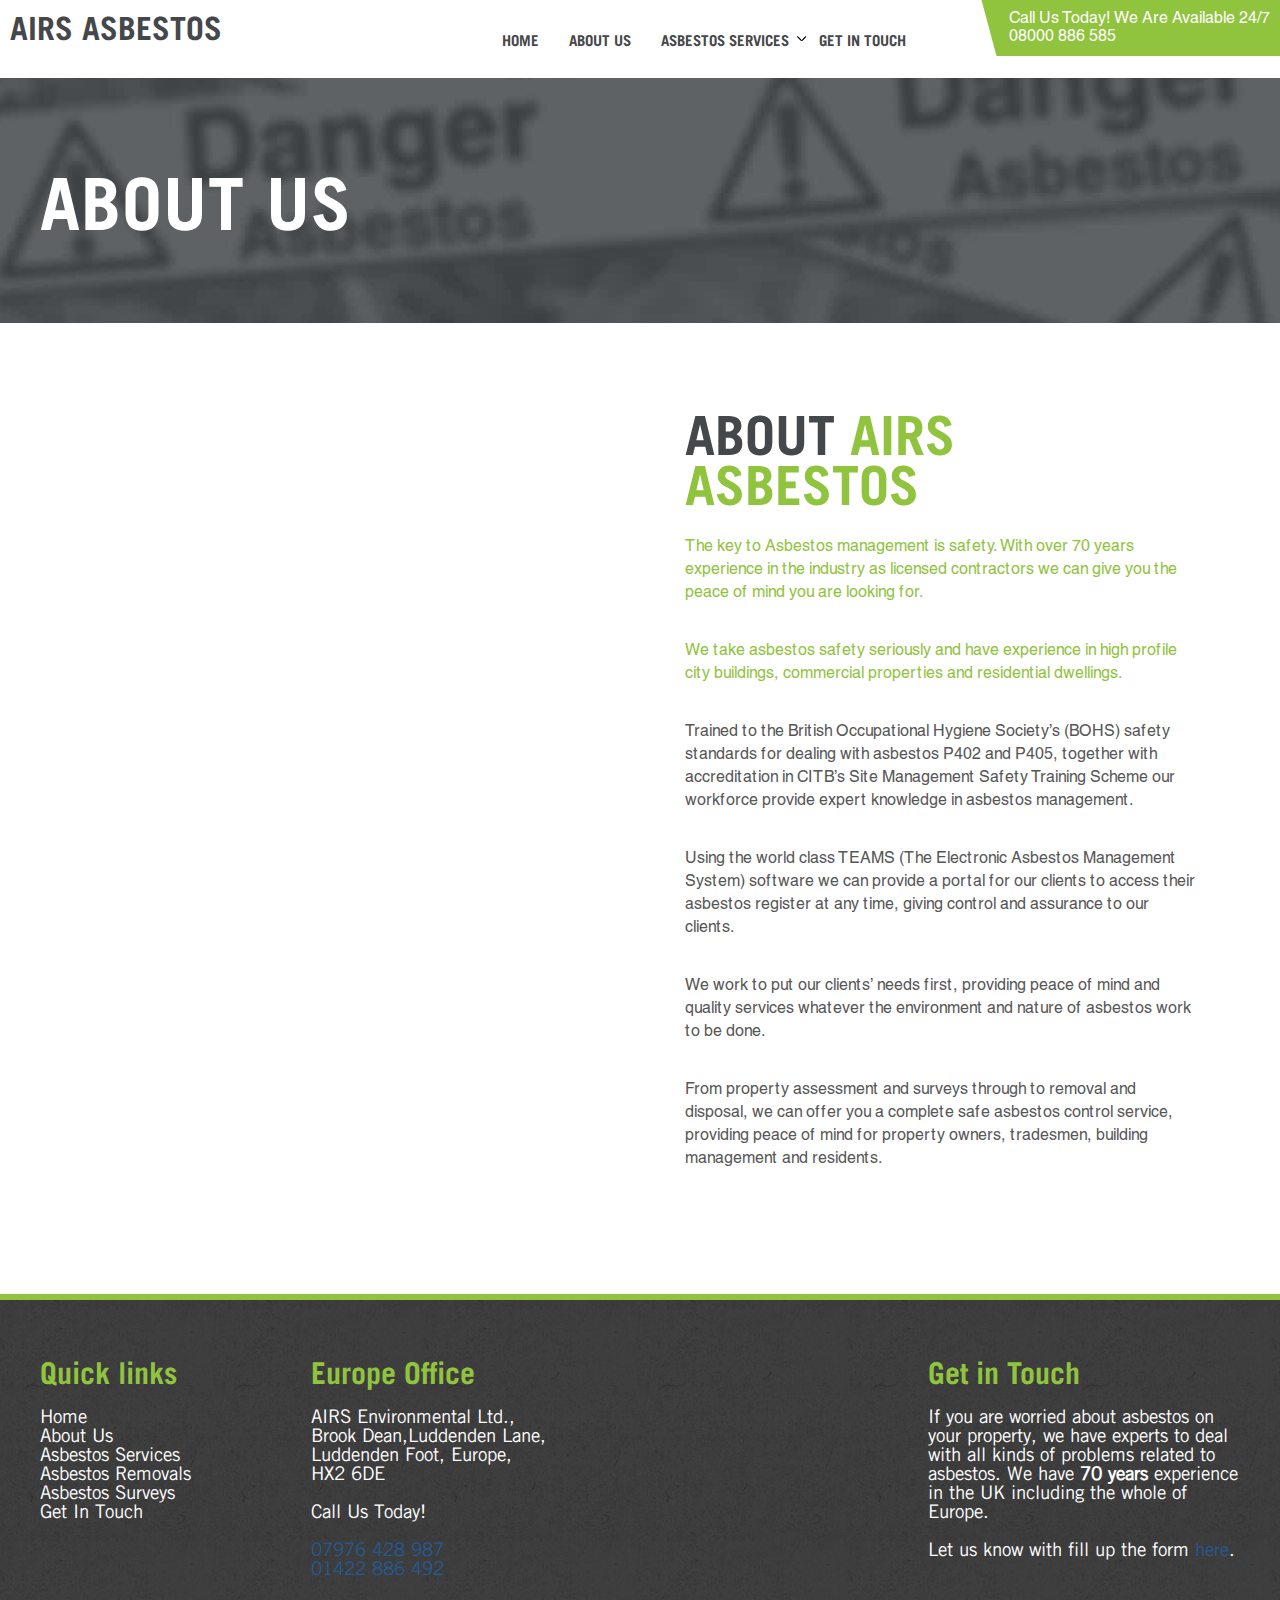
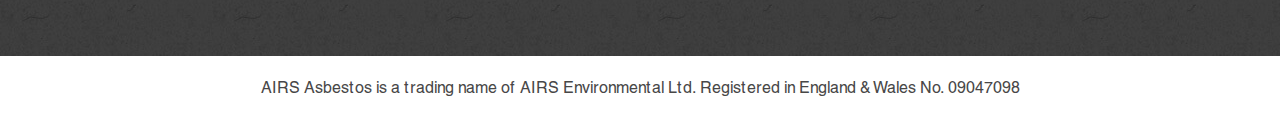
==== commit 6c312b54: "Update about-us.html" ====
--- a/about-us.html
+++ b/about-us.html
@@ -199,7 +199,7 @@
             <section id="text-2" class="widget widget_text">
               <h2 class="widget-title">Get in Touch</h2>
               <h3 style="font-family: 'Conv_TradeGothic';">
-                If you are worried about asbestos on your property, we have experts to deal with all kinds of problems related to asbestos.<br><br>
+                If you are worried about asbestos on your property, we have experts to deal with all kinds of problems related to asbestos. We have <b>70 years</b> experience in the UK including the whole of Europe.<br><br>
                 Let us know with fill up the form <a href="get-in-touch.html">here</a>.
               </h3>
             </section>
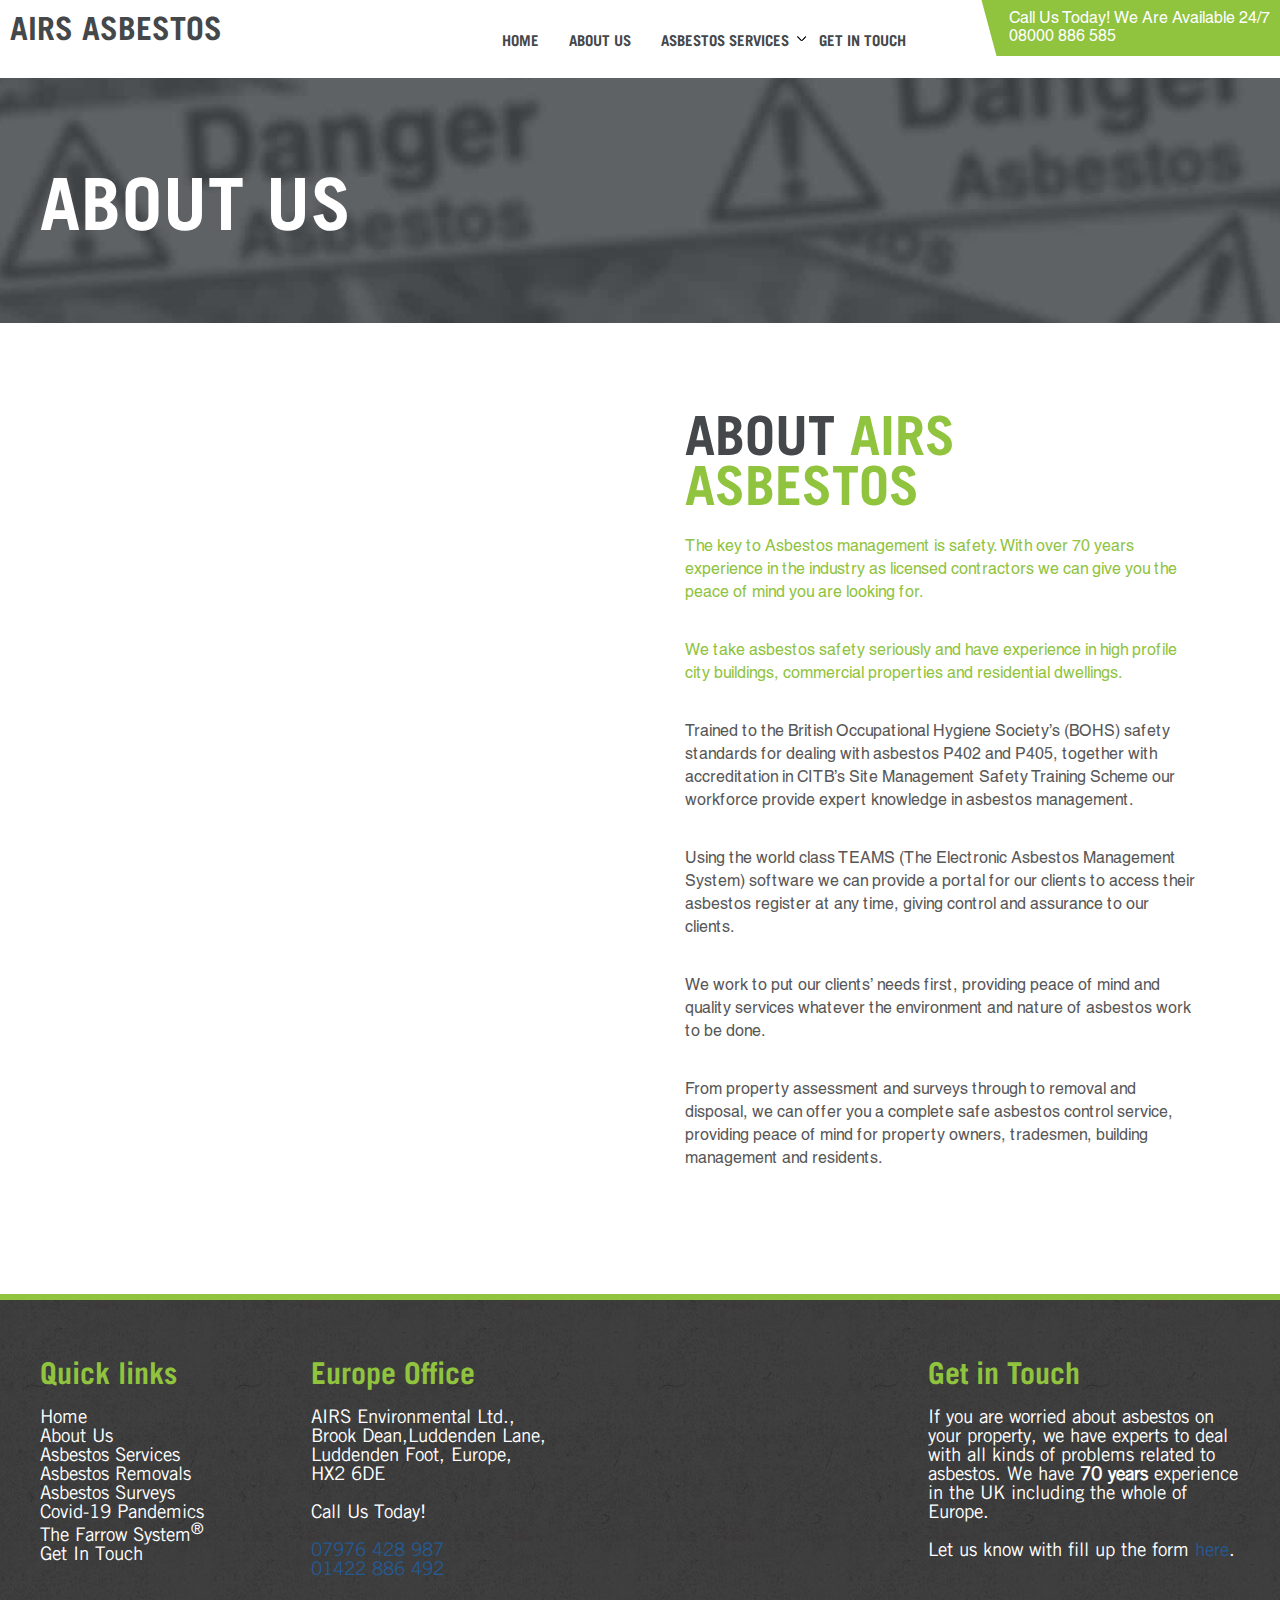
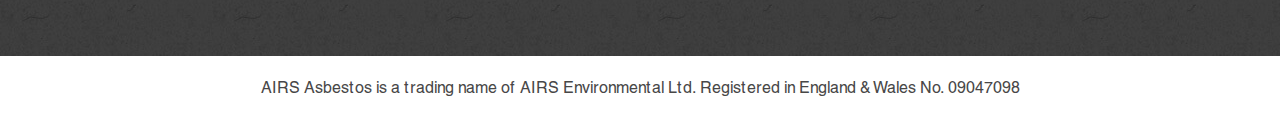
==== commit 6c4df416: "Update about-us.html" ====
--- a/about-us.html
+++ b/about-us.html
@@ -3,8 +3,11 @@
   <head>
     <meta charset="UTF-8">
     <meta name="viewport" content="width=device-width, initial-scale=1">
-    <title>About Us | Throughout The UK, Including Europe</title>
-    <meta name="description" content="We provide professional, fully licensed asbestos removal throughout The UK, including Europe. Contact us today for a quote or to book a site survey.">
+
+    <title>About Us - AIRS Asbestos</title>
+
+    <meta name="description" content="AIRS Asbestos provides a fully licensed and professional asbestos removal service throughout the UK, including Europe.">
+
     <link rel="stylesheet" id="wp-block-library-css" href="css/block-library-style.min.css" type="text/css" media="all">
     <link rel="stylesheet" id="wp-block-library-theme-css" href="css/block-library-theme.min.css" type="text/css" media="all">
     <link rel="stylesheet" id="contact-form-7-css" href="css/css-styles.css" type="text/css" media="all">
@@ -53,9 +56,9 @@
             <nav id="site-navigation" class="main-navigation" aria-label="Top menu">
               <div class="menu-mainmenu-container">
                 <ul id="menu-mainmenu" class="main-menu">
-                  <li id="menu-item-18" class="menu-item menu-item-type-post_type menu-item-object-page menu-item-home menu-item-18"><a href="asbestosgone.co.html">Home</a></li>
+                  <li id="menu-item-18" class="menu-item menu-item-type-post_type menu-item-object-page menu-item-home page_item page-item-6 current_page_item menu-item-18"><a href="asbestosgone.co.html" aria-current="page">Home</a></li>
                   <li id="menu-item-19" class="menu-item menu-item-type-post_type menu-item-object-page menu-item-19"><a href="about-us.html">About Us</a></li>
-                  <li id="menu-item-20" class="menu-item menu-item-type-post_type menu-item-object-page current-menu-ancestor current-menu-parent current_page_parent current_page_ancestor menu-item-has-children menu-item-20">
+                  <li id="menu-item-20" class="menu-item menu-item-type-post_type menu-item-object-page menu-item-has-children menu-item-20">
                     <a href="asbestos-services.html" aria-haspopup="true" aria-expanded="false">Asbestos Services</a>
                     <button class="submenu-expand" tabindex="-1">
                       <svg class="svg-icon" width="24" height="24" aria-hidden="true" role="img" focusable="false" xmlns="http://www.w3.org/2000/svg" viewbox="0 0 24 24">
@@ -73,8 +76,10 @@
                           Asbestos Services
                         </button>
                       </li>
-                      <li id="menu-item-173" class="menu-item menu-item-type-post_type menu-item-object-page page_item page-item-47 current_page_item menu-item-173"><a href="asbestos-removals.html" aria-current="page">Asbestos Removals</a></li>
+                      <li id="menu-item-173" class="menu-item menu-item-type-post_type menu-item-object-page menu-item-173"><a href="asbestos-removals.html">Asbestos Removals</a></li>
                       <li id="menu-item-172" class="menu-item menu-item-type-post_type menu-item-object-page menu-item-172"><a href="asbestos-surveys.html">Asbestos Surveys</a></li>
+                      <li id="menu-item-172" class="menu-item menu-item-type-post_type menu-item-object-page menu-item-172"><a href="coronavirus.html">Covid-19 Pandemics</a></li>
+                      <li id="menu-item-172" class="menu-item menu-item-type-post_type menu-item-object-page menu-item-172"><a href="farrow-system.html">The Farrow System<sup>&reg;</sup></a></li>
                     </ul>
                   </li>
                   <li id="menu-item-23" class="menu-item menu-item-type-post_type menu-item-object-page menu-item-23"><a href="get-in-touch.html">Get In Touch</a></li>
@@ -95,14 +100,14 @@
           </div>
           <div class="hdr_calnow fr">
             <section id="custom_html-2" class="widget_text widget widget_custom_html">
-               <div class="textwidget custom-html-widget">
-                  <p>Call Us Today! We Are Available 24/7</p>
-                  <p>
-                    <a href="tel:08000886585" style="color: #fff;">
-                      08000 886 585
-                    </a>
-                  </p>
-                </div>
+              <div class="textwidget custom-html-widget">
+                <p>Call Us Today! We Are Available 24/7</p>
+                <p>
+                  <a href="tel:08000886585" style="color: #fff;">
+                    08000 886 585
+                  </a>
+                </p>
+              </div>
             </section>
           </div>
         </div>
@@ -162,6 +167,8 @@
                 <a href="asbestos-services.html" style="color: white;">Asbestos Services</a><br>
                 <a href="asbestos-removals.html" style="color: white;">Asbestos Removals</a><br>
                 <a href="asbestos-surveys.html" style="color: white;">Asbestos Surveys</a><br>
+                <a href="coronavirus.html" style="color: white;">Covid-19 Pandemics</a><br>
+                <a href="farrow-system.html" style="color: white;">The Farrow System<sup>&reg;</sup></a><br>
                 <a href="get-in-touch.html" style="color: white;">Get In Touch</a><br>
               </h3>
             </section>
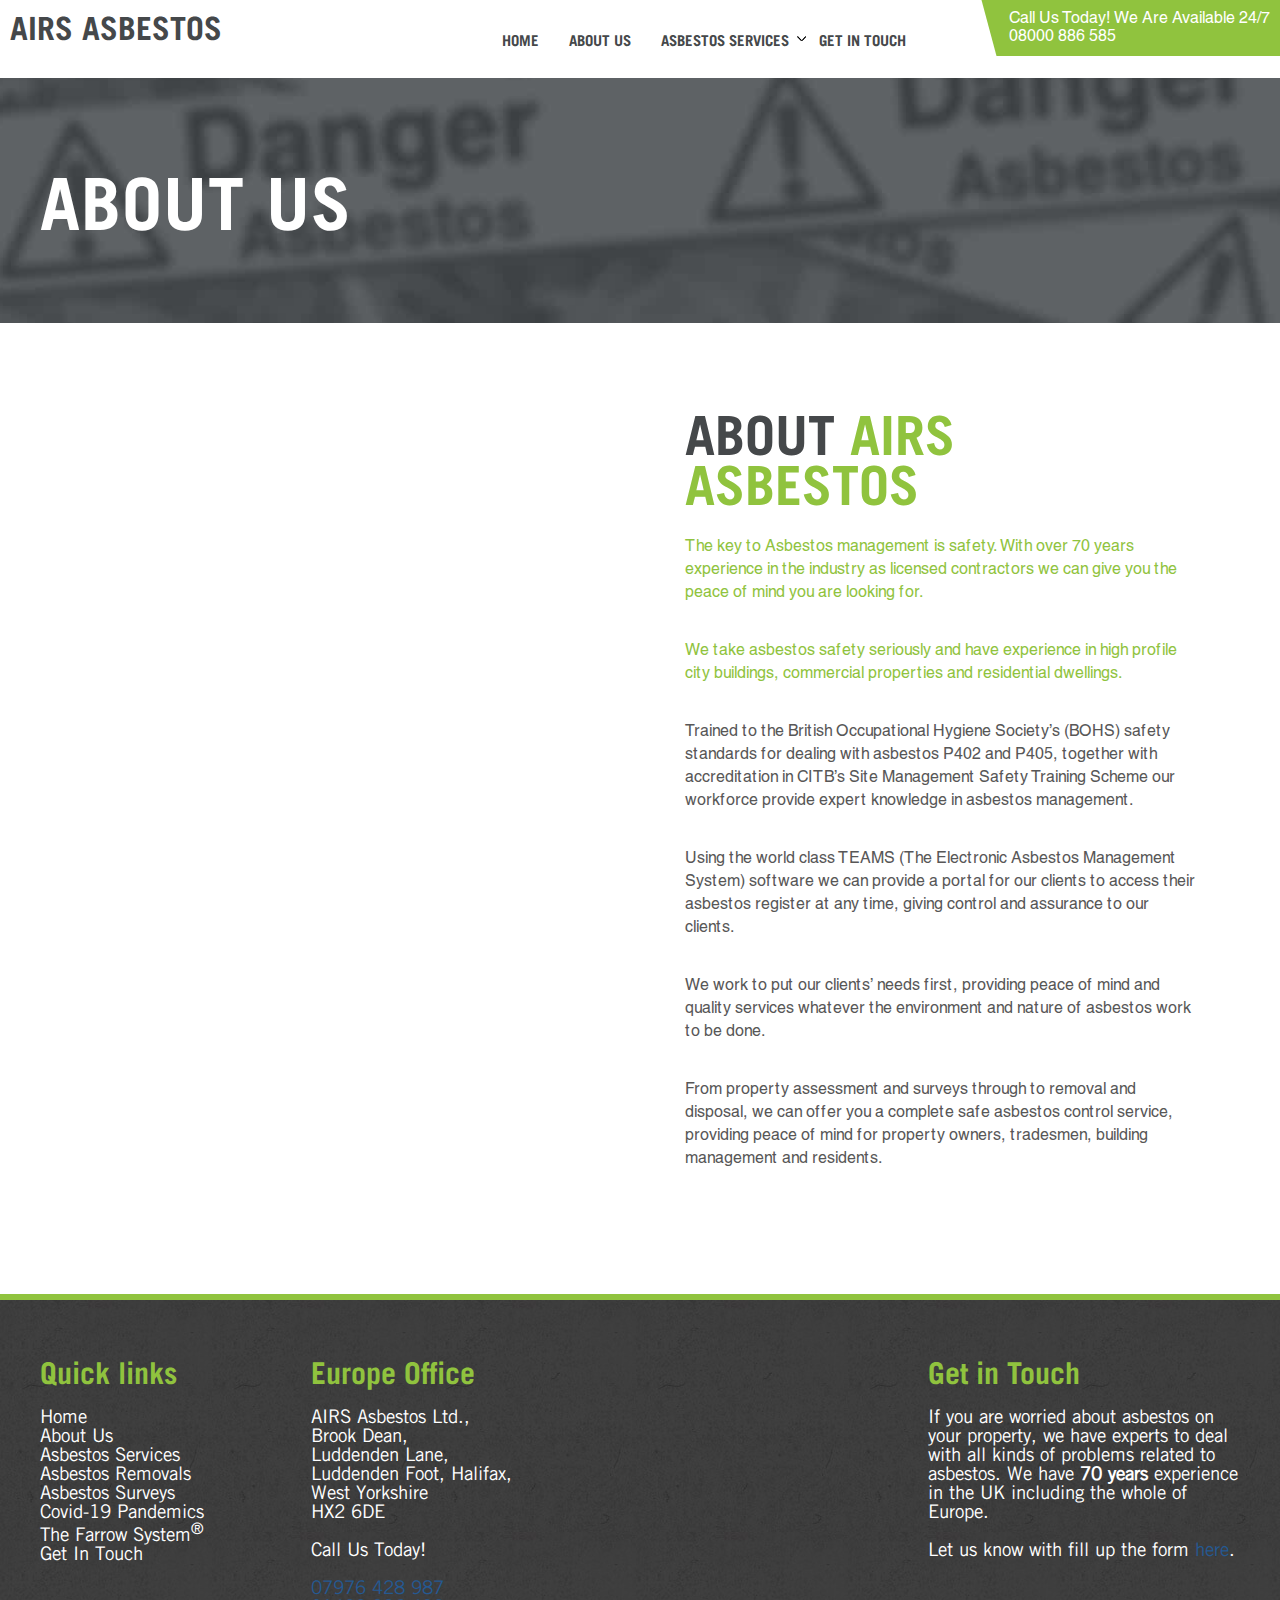
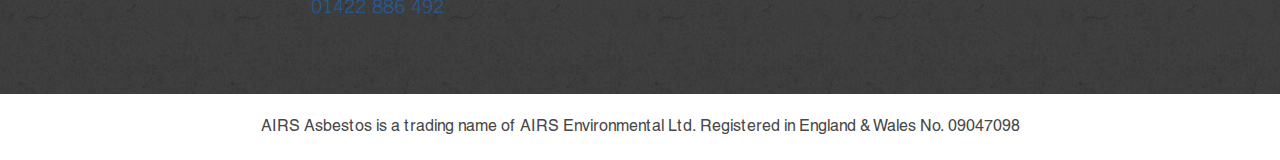
==== commit ad6e6dcc: "Update about-us.html" ====
--- a/about-us.html
+++ b/about-us.html
@@ -179,9 +179,11 @@
                 Europe Office
               </h2>
               <h3 style="font-family: 'Conv_TradeGothic';">
-                AIRS Environmental Ltd., <br>
-                Brook Dean,Luddenden Lane, <br>
-                Luddenden Foot, Europe, <br>
+                AIRS Asbestos Ltd., <br>
+                Brook Dean, <br>
+                Luddenden Lane, <br>
+                Luddenden Foot, Halifax, <br>
+                West Yorkshire <br>
                 HX2 6DE
               </h3>
               <h3 style="font-family: 'Conv_TradeGothic';">
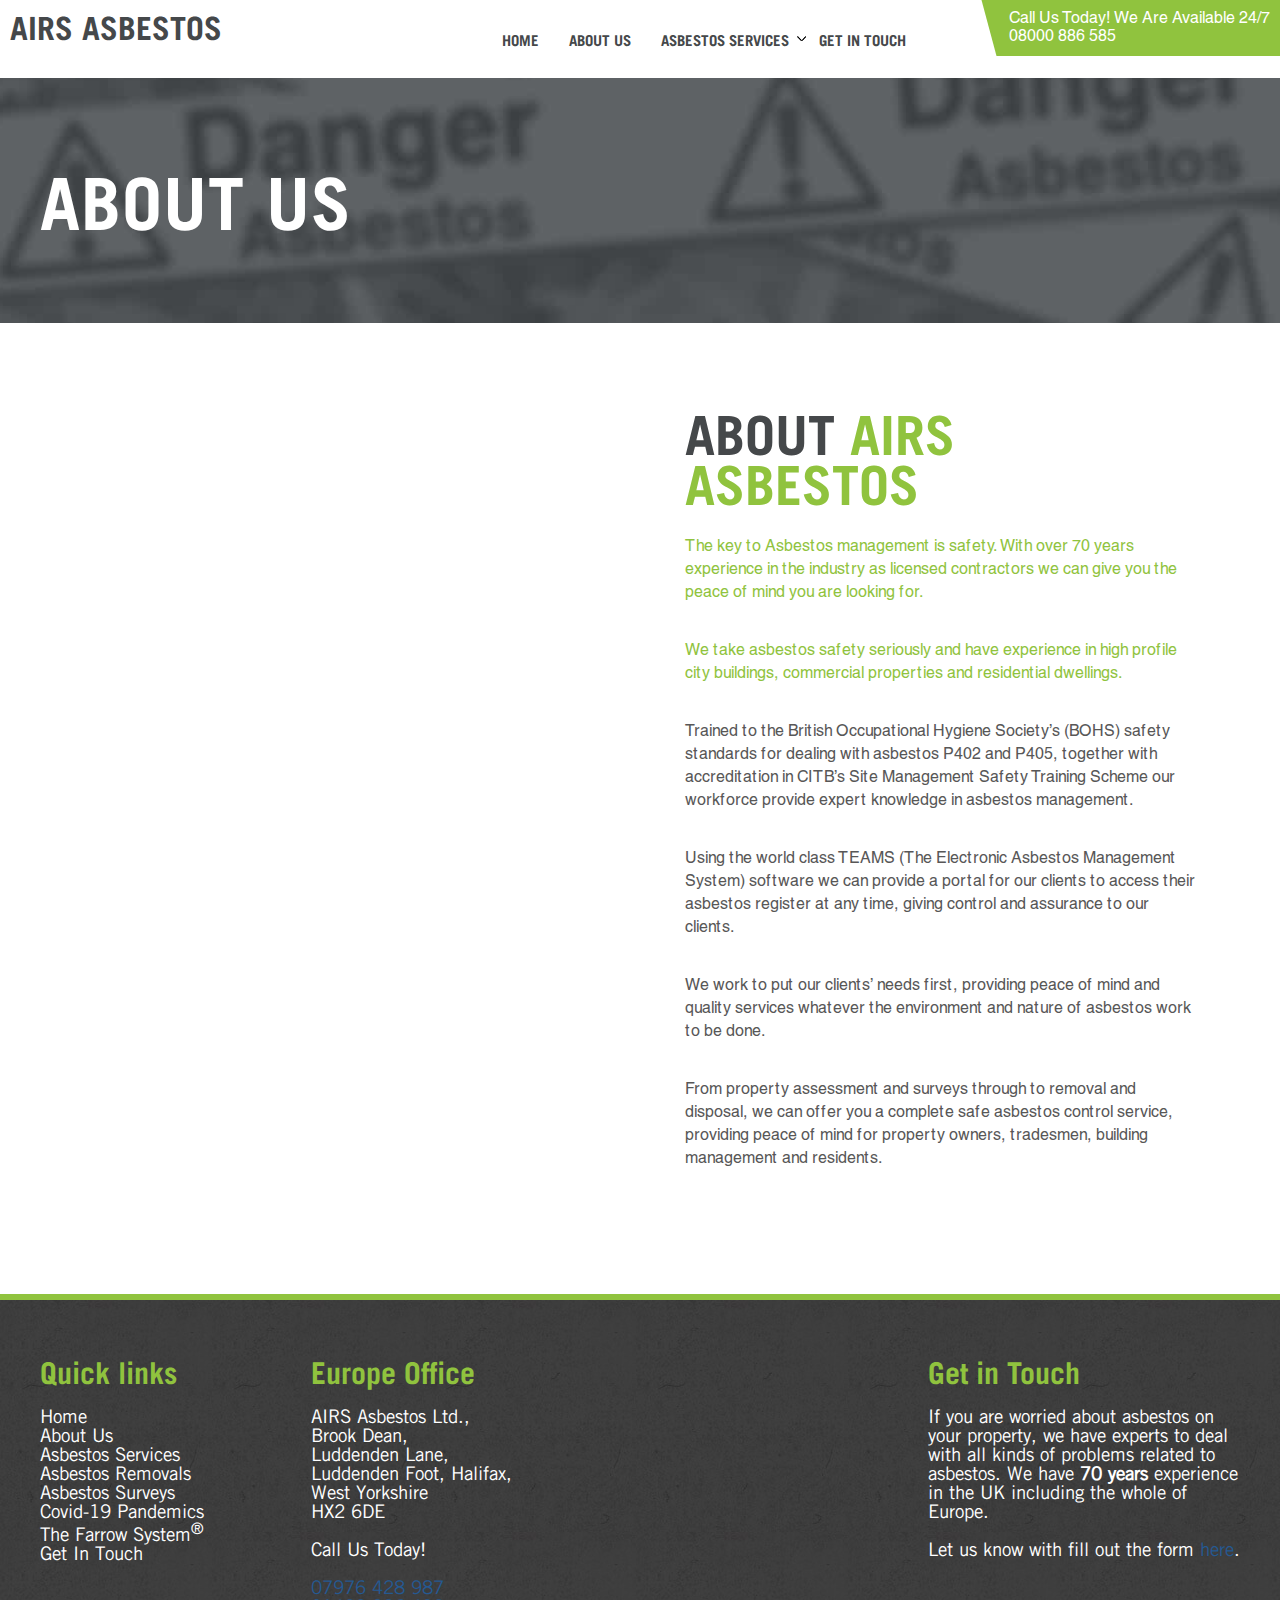
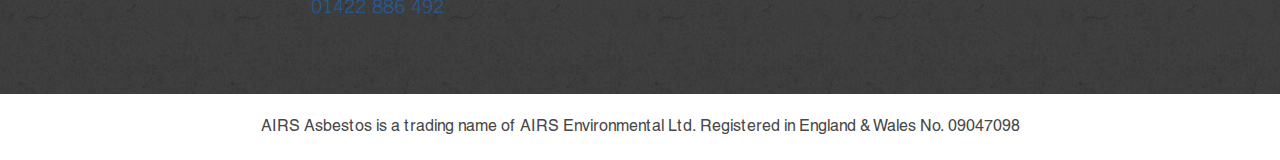
==== commit df2dc5f7: "Update about-us.html" ====
--- a/about-us.html
+++ b/about-us.html
@@ -209,7 +209,7 @@
               <h2 class="widget-title">Get in Touch</h2>
               <h3 style="font-family: 'Conv_TradeGothic';">
                 If you are worried about asbestos on your property, we have experts to deal with all kinds of problems related to asbestos. We have <b>70 years</b> experience in the UK including the whole of Europe.<br><br>
-                Let us know with fill up the form <a href="get-in-touch.html">here</a>.
+                Let us know with fill out the form <a href="get-in-touch.html">here</a>.
               </h3>
             </section>
           </div>
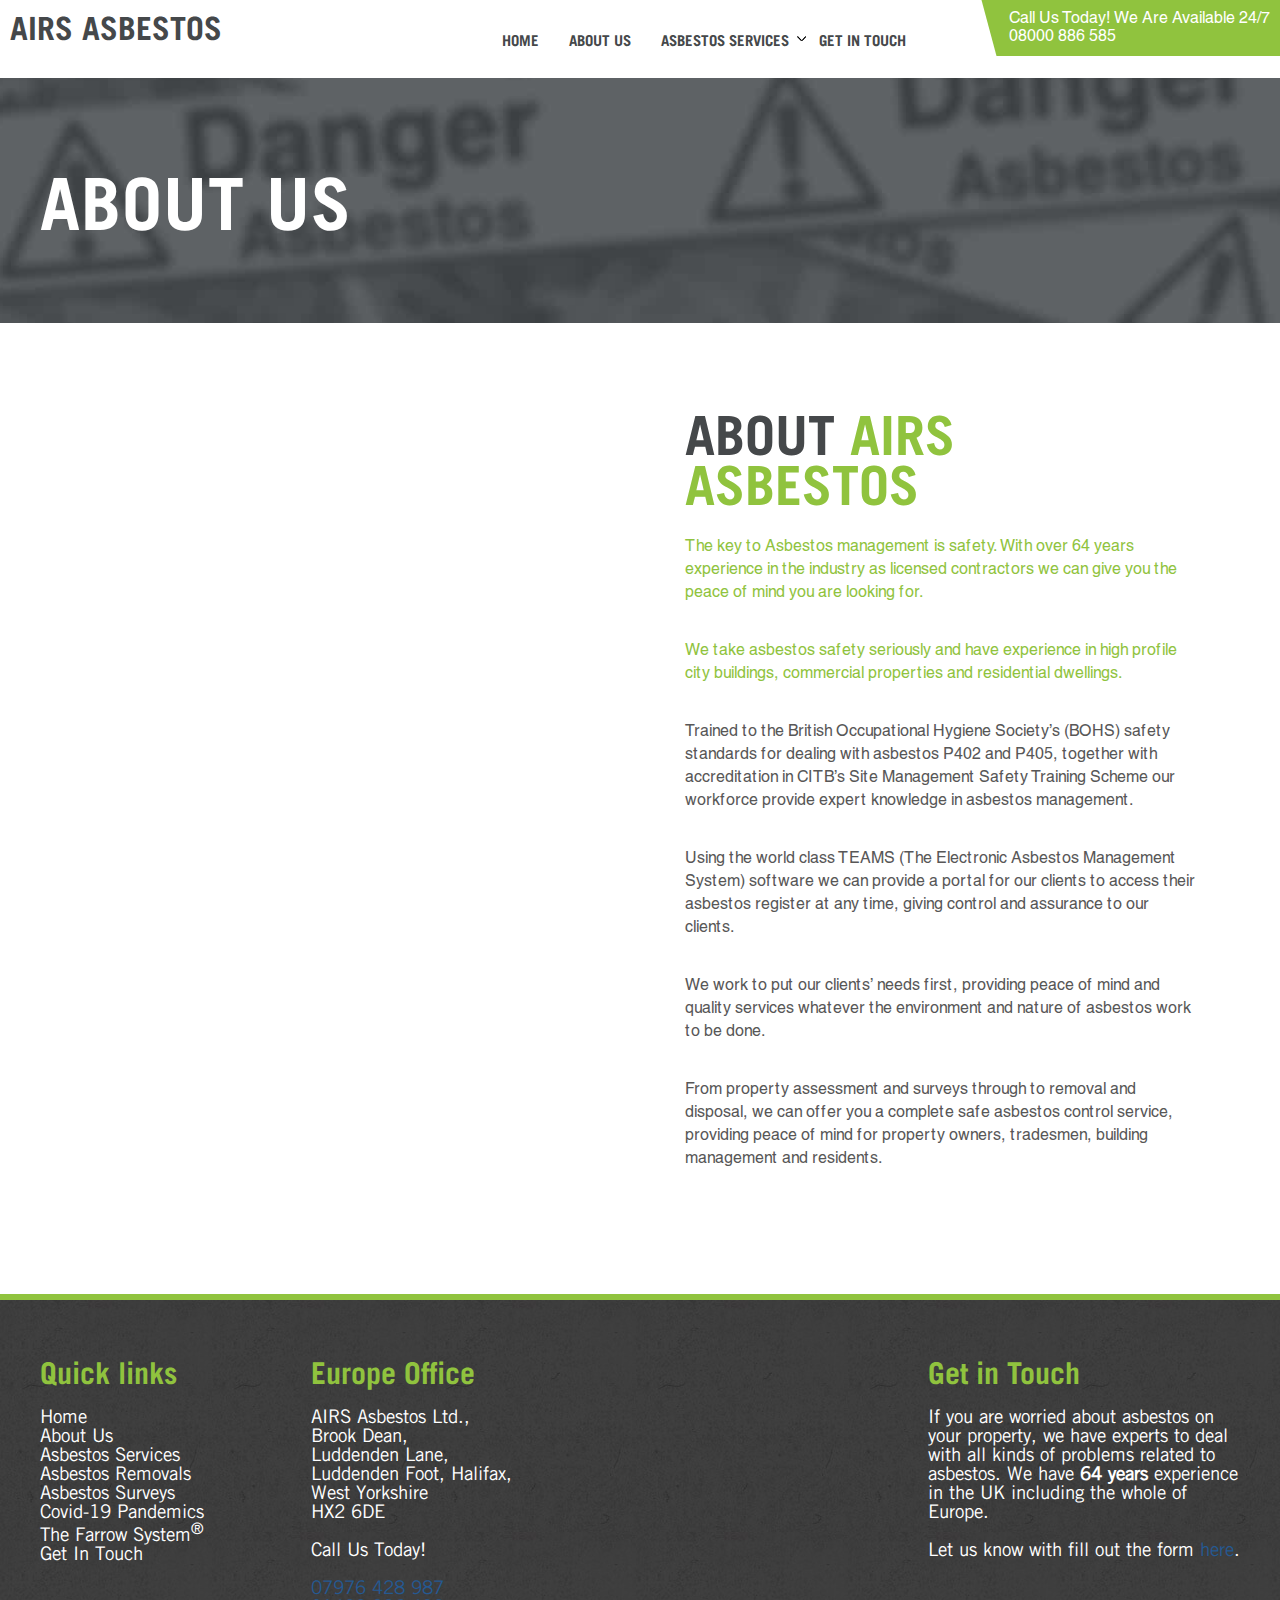
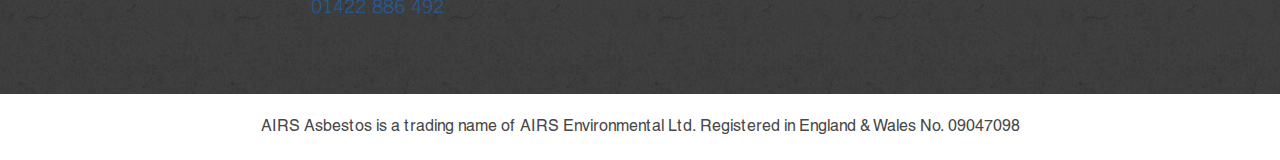
==== commit bf2d807c: "finally?" ====
--- a/about-us.html
+++ b/about-us.html
@@ -136,7 +136,7 @@
                     </div>
                     <div class="right_block">
                       <h1><span style="color: #45484a;">ABOUT</span> AIRS ASBESTOS</h1>
-                      <p><span style="color: #90c33e;">The key to Asbestos management is safety. With over 70 years experience in the industry as licensed contractors we can give you the peace of mind you are looking for. </span></p>
+                      <p><span style="color: #90c33e;">The key to Asbestos management is safety. With over 64 years experience in the industry as licensed contractors we can give you the peace of mind you are looking for. </span></p>
                       <p><span style="color: #90c33e;">We take asbestos safety seriously and have experience in high profile city buildings, commercial properties and residential dwellings.</span></p>
                       <p>Trained to the British Occupational Hygiene Society&rsquo;s (BOHS) safety standards for dealing with asbestos P402 and P405, together with accreditation in CITB&rsquo;s Site Management Safety Training Scheme our workforce provide expert knowledge in asbestos management.</p>
                       <p>Using the world class TEAMS (The Electronic Asbestos Management System) software we can provide a portal for our clients to access their asbestos register at any time, giving control and assurance to our clients.</p>
@@ -208,7 +208,7 @@
             <section id="text-2" class="widget widget_text">
               <h2 class="widget-title">Get in Touch</h2>
               <h3 style="font-family: 'Conv_TradeGothic';">
-                If you are worried about asbestos on your property, we have experts to deal with all kinds of problems related to asbestos. We have <b>70 years</b> experience in the UK including the whole of Europe.<br><br>
+                If you are worried about asbestos on your property, we have experts to deal with all kinds of problems related to asbestos. We have <b>64 years</b> experience in the UK including the whole of Europe.<br><br>
                 Let us know with fill out the form <a href="get-in-touch.html">here</a>.
               </h3>
             </section>
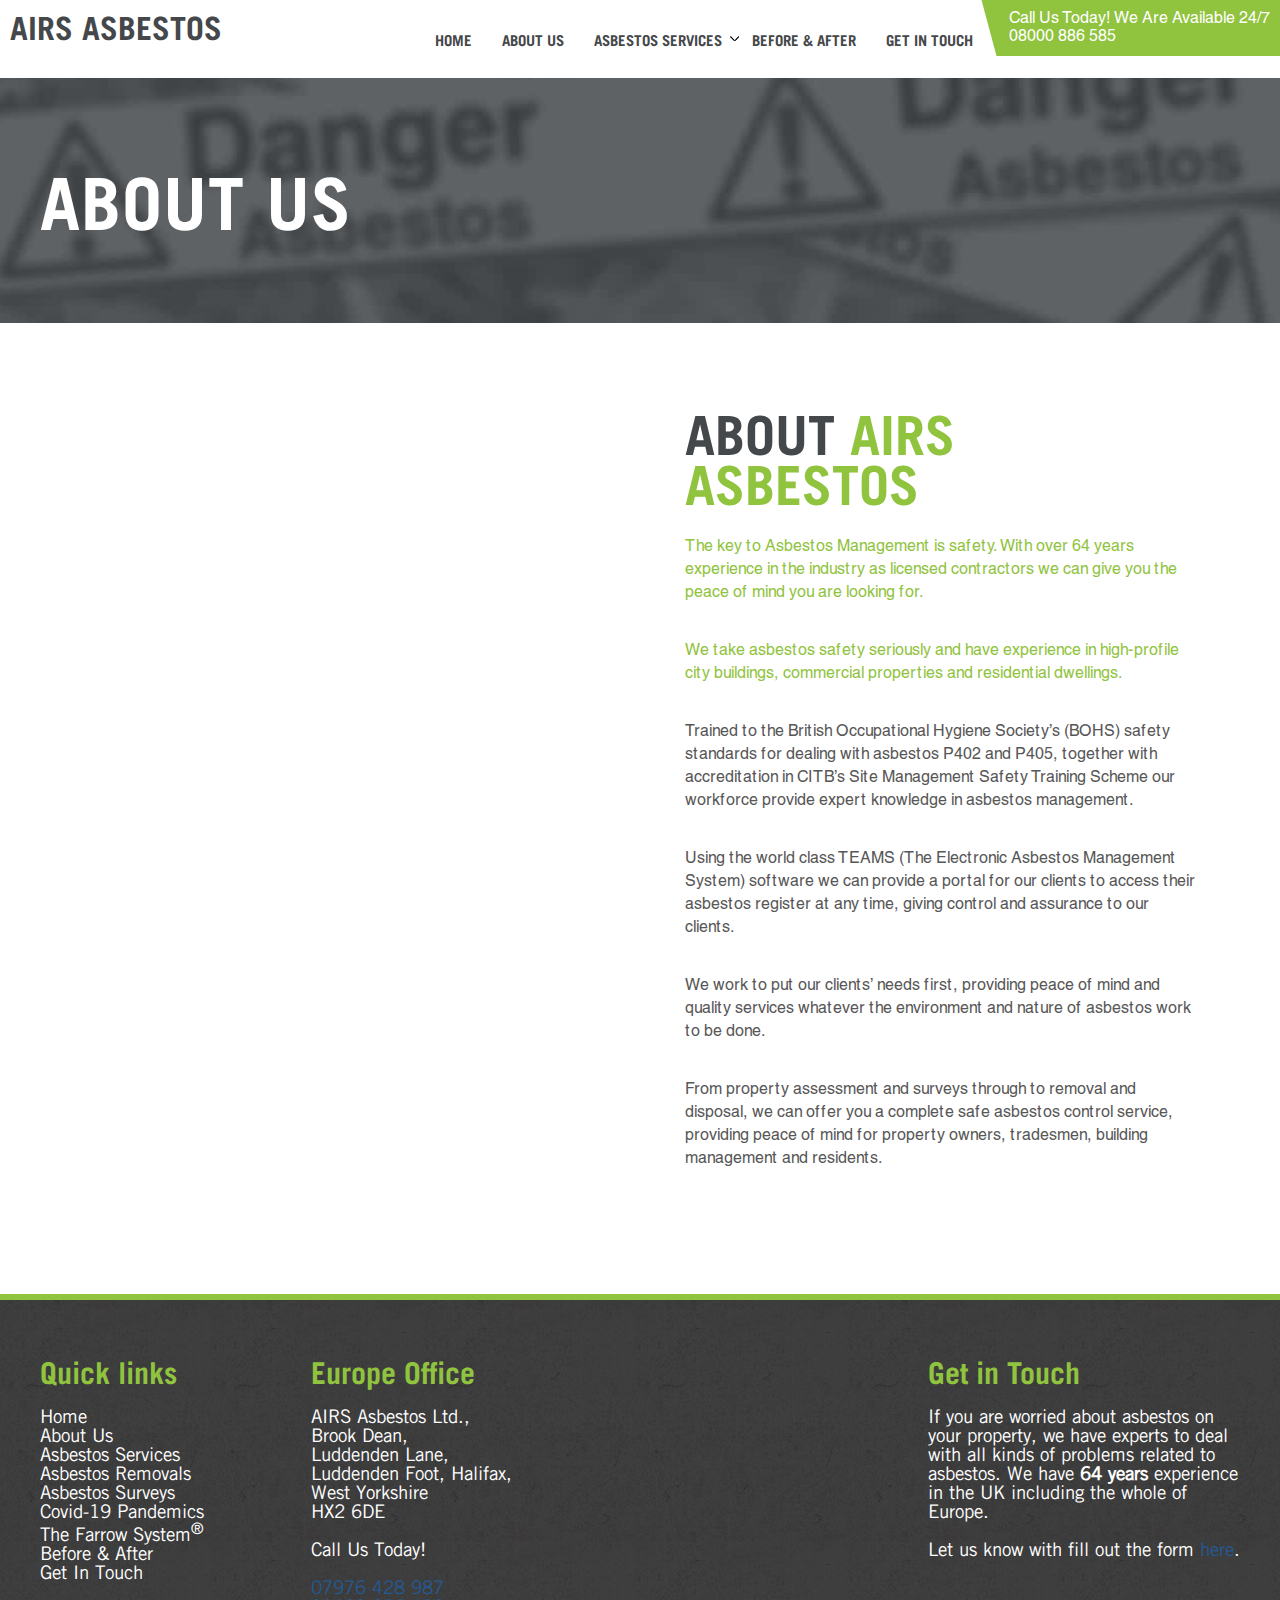
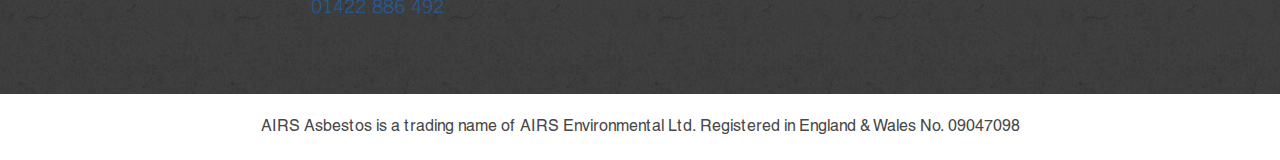
==== commit 2ee63ac4: "Final?" ====
--- a/about-us.html
+++ b/about-us.html
@@ -82,6 +82,9 @@
                       <li id="menu-item-172" class="menu-item menu-item-type-post_type menu-item-object-page menu-item-172"><a href="farrow-system.html">The Farrow System<sup>&reg;</sup></a></li>
                     </ul>
                   </li>
+                  <!--  -->
+                  <li id="menu-item-23" class="menu-item menu-item-type-post_type menu-item-object-page menu-item-23"><a href="before-after.html">Before & After</a></li>
+                  <!--  -->
                   <li id="menu-item-23" class="menu-item menu-item-type-post_type menu-item-object-page menu-item-23"><a href="get-in-touch.html">Get In Touch</a></li>
                 </ul>
               </div>
@@ -136,8 +139,8 @@
                     </div>
                     <div class="right_block">
                       <h1><span style="color: #45484a;">ABOUT</span> AIRS ASBESTOS</h1>
-                      <p><span style="color: #90c33e;">The key to Asbestos management is safety. With over 64 years experience in the industry as licensed contractors we can give you the peace of mind you are looking for. </span></p>
-                      <p><span style="color: #90c33e;">We take asbestos safety seriously and have experience in high profile city buildings, commercial properties and residential dwellings.</span></p>
+                      <p><span style="color: #90c33e;">The key to Asbestos Management is safety. With over 64 years experience in the industry as licensed contractors we can give you the peace of mind you are looking for. </span></p>
+                      <p><span style="color: #90c33e;">We take asbestos safety seriously and have experience in high-profile city buildings, commercial properties and residential dwellings.</span></p>
                       <p>Trained to the British Occupational Hygiene Society&rsquo;s (BOHS) safety standards for dealing with asbestos P402 and P405, together with accreditation in CITB&rsquo;s Site Management Safety Training Scheme our workforce provide expert knowledge in asbestos management.</p>
                       <p>Using the world class TEAMS (The Electronic Asbestos Management System) software we can provide a portal for our clients to access their asbestos register at any time, giving control and assurance to our clients.</p>
                       <p>We work to put our clients&rsquo; needs first, providing peace of mind and quality services whatever the environment and nature of asbestos work to be done.</p>
@@ -169,6 +172,9 @@
                 <a href="asbestos-surveys.html" style="color: white;">Asbestos Surveys</a><br>
                 <a href="coronavirus.html" style="color: white;">Covid-19 Pandemics</a><br>
                 <a href="farrow-system.html" style="color: white;">The Farrow System<sup>&reg;</sup></a><br>
+                <!--  --> 
+                <a href="before-after.html" style="color: white;">Before & After</a><br>
+                <!--  -->
                 <a href="get-in-touch.html" style="color: white;">Get In Touch</a><br>
               </h3>
             </section>
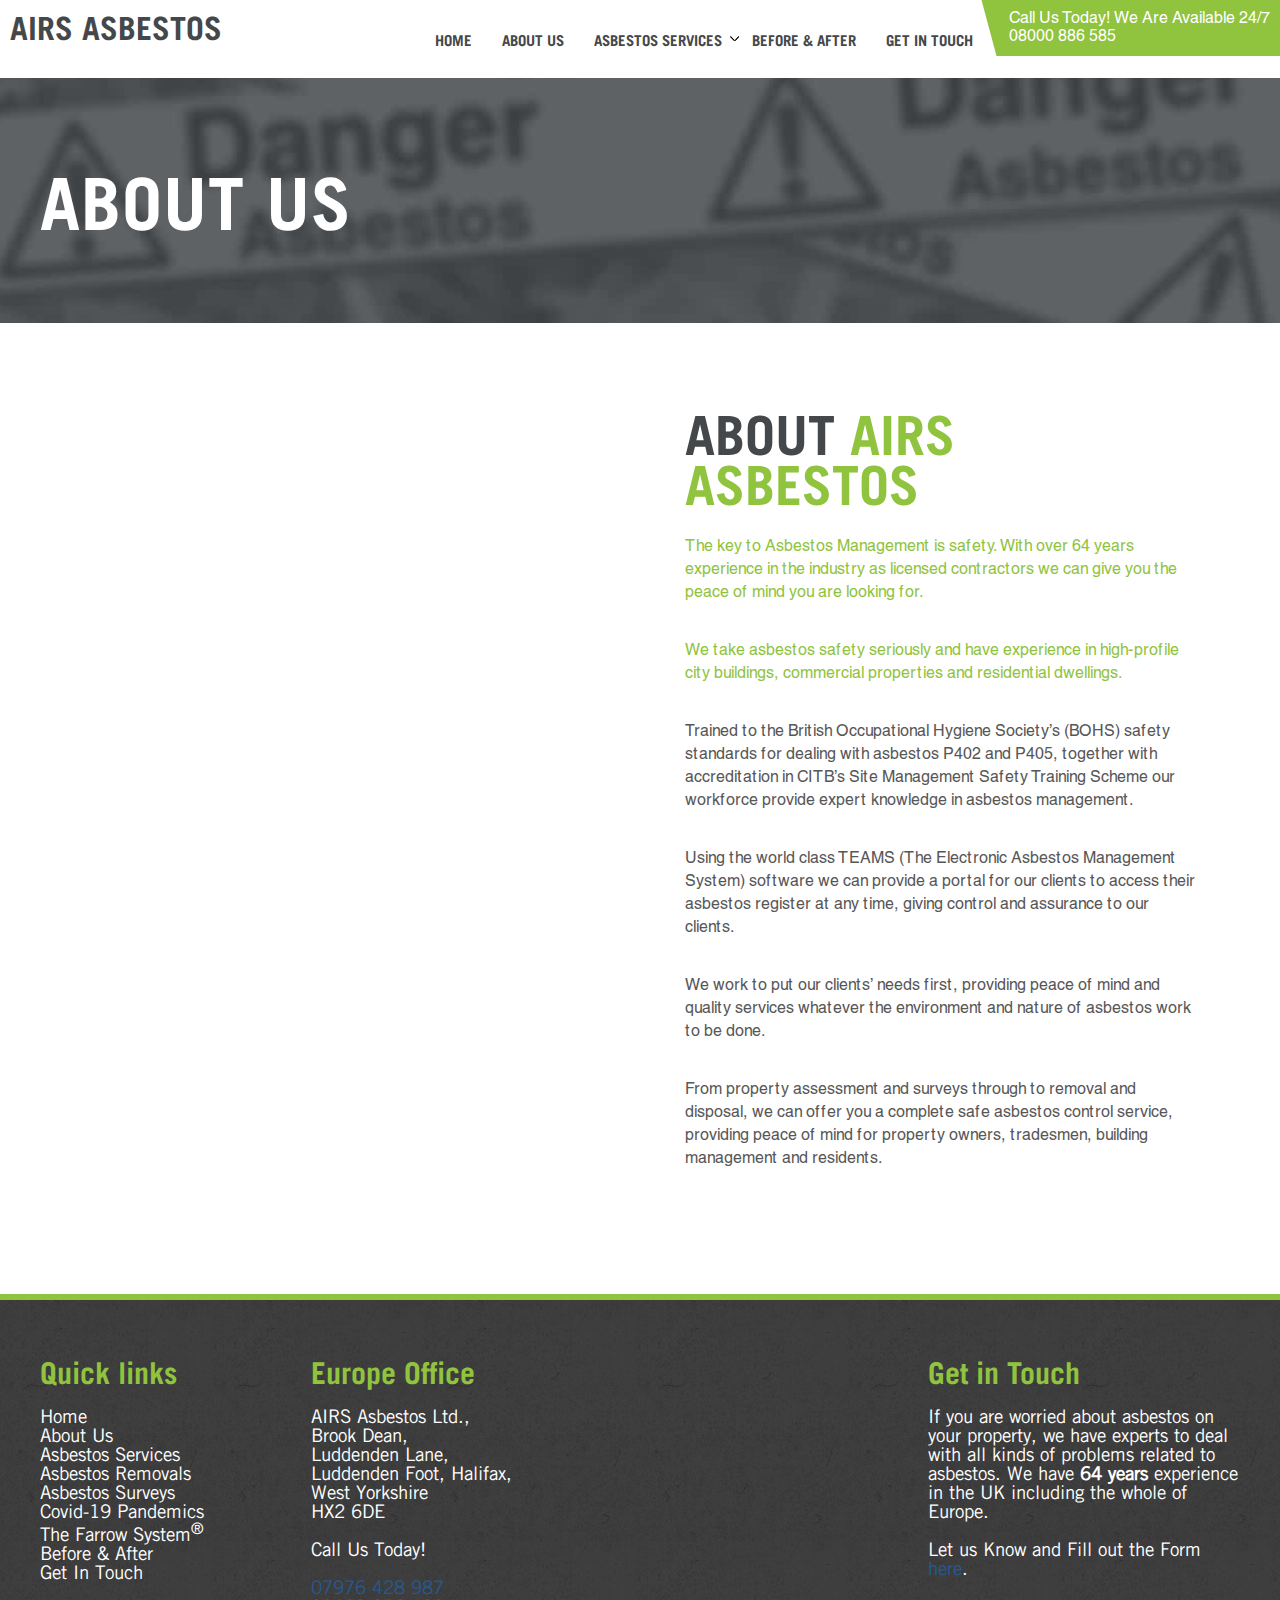
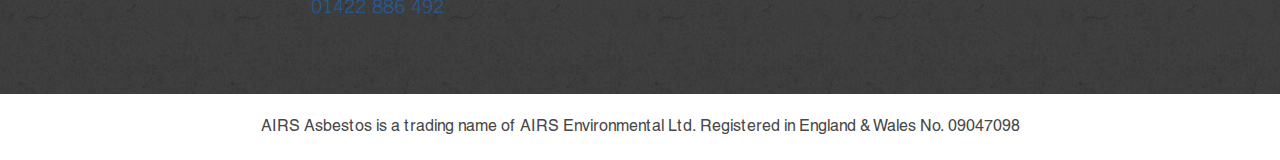
==== commit 90cbf727: "Final?" ====
--- a/about-us.html
+++ b/about-us.html
@@ -215,7 +215,7 @@
               <h2 class="widget-title">Get in Touch</h2>
               <h3 style="font-family: 'Conv_TradeGothic';">
                 If you are worried about asbestos on your property, we have experts to deal with all kinds of problems related to asbestos. We have <b>64 years</b> experience in the UK including the whole of Europe.<br><br>
-                Let us know with fill out the form <a href="get-in-touch.html">here</a>.
+                Let us Know and Fill out the Form <a href="get-in-touch.html">here</a>.
               </h3>
             </section>
           </div>
